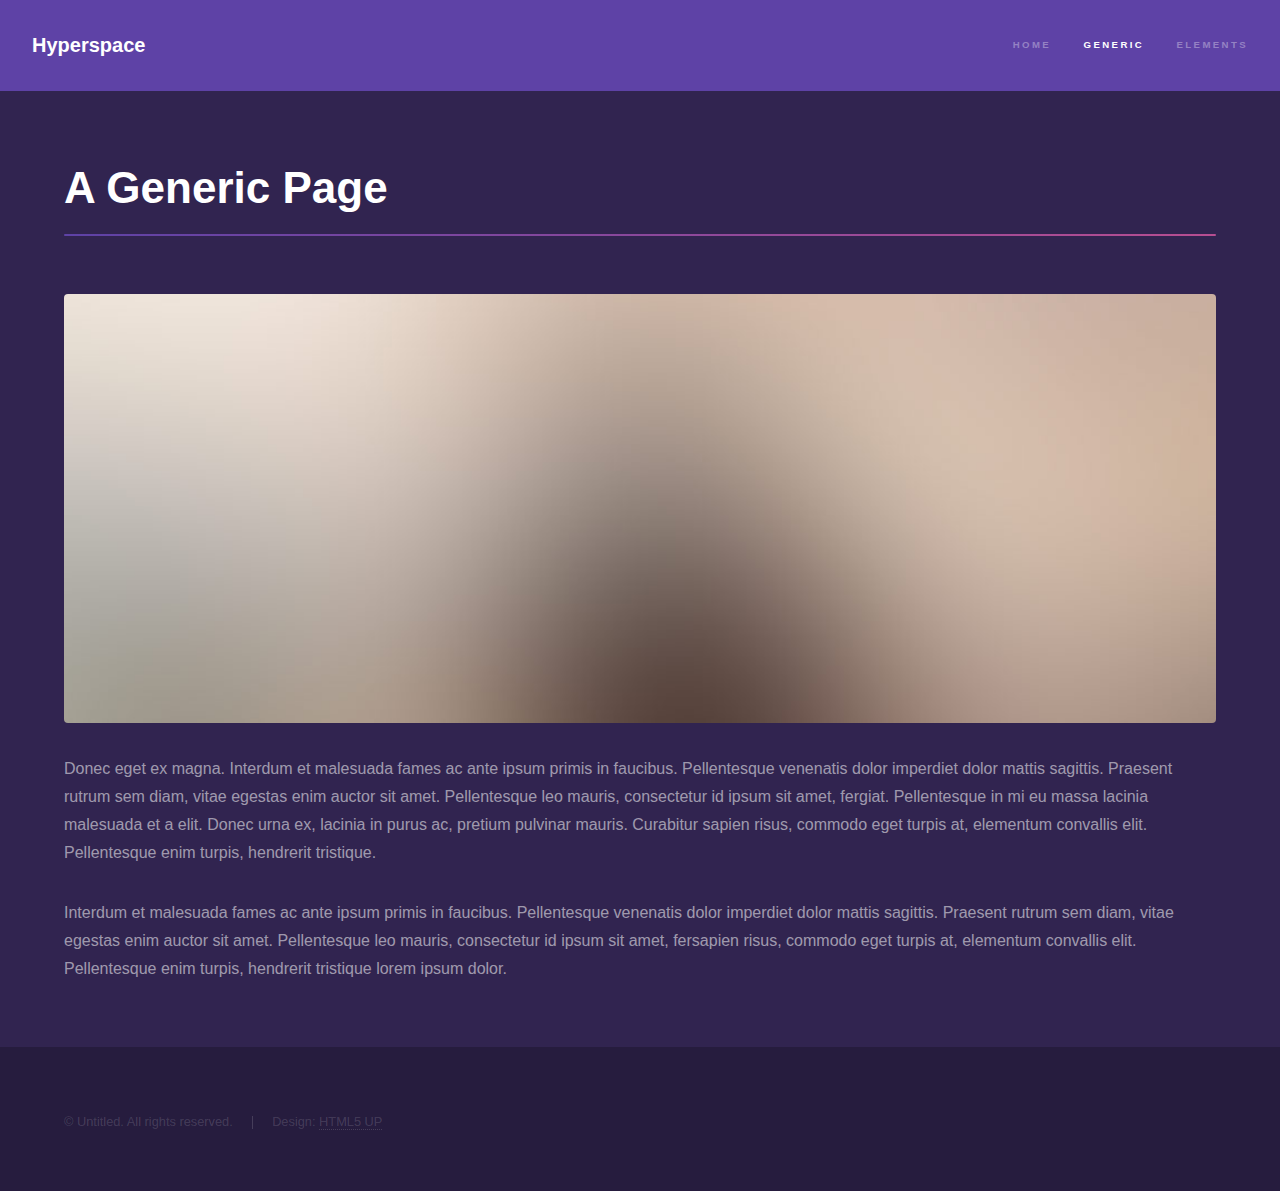
==== generic.html @ b057e774 "commit template" ====
<!DOCTYPE HTML>
<!--
	Hyperspace by HTML5 UP
	html5up.net | @ajlkn
	Free for personal and commercial use under the CCA 3.0 license (html5up.net/license)
-->
<html>
	<head>
		<title>Generic - Hyperspace by HTML5 UP</title>
		<meta charset="utf-8" />
		<meta name="viewport" content="width=device-width, initial-scale=1, user-scalable=no" />
		<link rel="stylesheet" href="assets/css/main.css" />
		<noscript><link rel="stylesheet" href="assets/css/noscript.css" /></noscript>
	</head>
	<body class="is-preload">

		<!-- Header -->
			<header id="header">
				<a href="index.html" class="title">Hyperspace</a>
				<nav>
					<ul>
						<li><a href="index.html">Home</a></li>
						<li><a href="generic.html" class="active">Generic</a></li>
						<li><a href="elements.html">Elements</a></li>
					</ul>
				</nav>
			</header>

		<!-- Wrapper -->
			<div id="wrapper">

				<!-- Main -->
					<section id="main" class="wrapper">
						<div class="inner">
							<h1 class="major">A Generic Page</h1>
							<span class="image fit"><img src="images/pic04.jpg" alt="" /></span>
							<p>Donec eget ex magna. Interdum et malesuada fames ac ante ipsum primis in faucibus. Pellentesque venenatis dolor imperdiet dolor mattis sagittis. Praesent rutrum sem diam, vitae egestas enim auctor sit amet. Pellentesque leo mauris, consectetur id ipsum sit amet, fergiat. Pellentesque in mi eu massa lacinia malesuada et a elit. Donec urna ex, lacinia in purus ac, pretium pulvinar mauris. Curabitur sapien risus, commodo eget turpis at, elementum convallis elit. Pellentesque enim turpis, hendrerit tristique.</p>
							<p>Interdum et malesuada fames ac ante ipsum primis in faucibus. Pellentesque venenatis dolor imperdiet dolor mattis sagittis. Praesent rutrum sem diam, vitae egestas enim auctor sit amet. Pellentesque leo mauris, consectetur id ipsum sit amet, fersapien risus, commodo eget turpis at, elementum convallis elit. Pellentesque enim turpis, hendrerit tristique lorem ipsum dolor.</p>
						</div>
					</section>

			</div>

		<!-- Footer -->
			<footer id="footer" class="wrapper alt">
				<div class="inner">
					<ul class="menu">
						<li>&copy; Untitled. All rights reserved.</li><li>Design: <a href="http://html5up.net">HTML5 UP</a></li>
					</ul>
				</div>
			</footer>

		<!-- Scripts -->
			<script src="assets/js/jquery.min.js"></script>
			<script src="assets/js/jquery.scrollex.min.js"></script>
			<script src="assets/js/jquery.scrolly.min.js"></script>
			<script src="assets/js/browser.min.js"></script>
			<script src="assets/js/breakpoints.min.js"></script>
			<script src="assets/js/util.js"></script>
			<script src="assets/js/main.js"></script>

	</body>
</html>
---- assets/css/main.css ----
@import url(fontawesome-all.min.css);

/*
	Hyperspace by HTML5 UP
	html5up.net | @ajlkn
	Free for personal and commercial use under the CCA 3.0 license (html5up.net/license)
*/

html, body, div, span, applet, object,
iframe, h1, h2, h3, h4, h5, h6, p, blockquote,
pre, a, abbr, acronym, address, big, cite,
code, del, dfn, em, img, ins, kbd, q, s, samp,
small, strike, strong, sub, sup, tt, var, b,
u, i, center, dl, dt, dd, ol, ul, li, fieldset,
form, label, legend, table, caption, tbody,
tfoot, thead, tr, th, td, article, aside,
canvas, details, embed, figure, figcaption,
footer, header, hgroup, menu, nav, output, ruby,
section, summary, time, mark, audio, video {
	margin: 0;
	padding: 0;
	border: 0;
	font-size: 100%;
	font: inherit;
	vertical-align: baseline;}

article, aside, details, figcaption, figure,
footer, header, hgroup, menu, nav, section {
	display: block;}

body {
	line-height: 1;
}

ol, ul {
	list-style: none;
}

blockquote, q {
	quotes: none;
}

	blockquote:before, blockquote:after, q:before, q:after {
		content: '';
		content: none;
	}

table {
	border-collapse: collapse;
	border-spacing: 0;
}

body {
	-webkit-text-size-adjust: none;
}

mark {
	background-color: transparent;
	color: inherit;
}

input::-moz-focus-inner {
	border: 0;
	padding: 0;
}

input, select, textarea {
	-moz-appearance: none;
	-webkit-appearance: none;
	-ms-appearance: none;
	appearance: none;
}

/* Basic */

	@-ms-viewport {
		width: device-width;
	}

	body {
		-ms-overflow-style: scrollbar;
	}

	@media screen and (max-width: 480px) {

		html, body {
			min-width: 320px;
		}

	}

	html {
		box-sizing: border-box;
	}

	*, *:before, *:after {
		box-sizing: inherit;
	}

	body {
		background: #312450;
	}

		body.is-preload *, body.is-preload *:before, body.is-preload *:after {
			-moz-animation: none !important;
			-webkit-animation: none !important;
			-ms-animation: none !important;
			animation: none !important;
			-moz-transition: none !important;
			-webkit-transition: none !important;
			-ms-transition: none !important;
			transition: none !important;
		}

/* Type */

	body, input, select, textarea {
		color: rgba(255, 255, 255, 0.55);
		font-family: Arial, Helvetica, sans-serif;
		font-size: 16.5pt;
		font-weight: normal;
		line-height: 1.75;
	}

		@media screen and (max-width: 1680px) {

			body, input, select, textarea {
				font-size: 13pt;
			}

		}

		@media screen and (max-width: 1280px) {

			body, input, select, textarea {
				font-size: 12pt;
			}

		}

		@media screen and (max-width: 360px) {

			body, input, select, textarea {
				font-size: 11pt;
			}

		}

	a {
		-moz-transition: color 0.2s ease, border-bottom-color 0.2s ease;
		-webkit-transition: color 0.2s ease, border-bottom-color 0.2s ease;
		-ms-transition: color 0.2s ease, border-bottom-color 0.2s ease;
		transition: color 0.2s ease, border-bottom-color 0.2s ease;
		border-bottom: dotted 1px rgba(255, 255, 255, 0.35);
		color: inherit;
		text-decoration: none;
	}

		a:hover {
			border-bottom-color: transparent;
			color: #ffffff;
		}

	strong, b {
		color: #ffffff;
		font-weight: bold;
	}

	em, i {
		font-style: italic;
	}

	p {
		margin: 0 0 2em 0;
	}

	h1, h2, h3, h4, h5, h6 {
		color: #ffffff;
		font-weight: bold;
		line-height: 1.5;
		margin: 0 0 0.5em 0;
	}

		h1 a, h2 a, h3 a, h4 a, h5 a, h6 a {
			color: inherit;
			text-decoration: none;
		}

	h1 {
		font-size: 2.75em;
	}

		h1.major {
			margin: 0 0 1.3em 0;
			position: relative;
			padding-bottom: 0.35em;
		}

			h1.major:after {
				background-image: -moz-linear-gradient(to right, #5e42a6, #b74e91);
				background-image: -webkit-linear-gradient(to right, #5e42a6, #b74e91);
				background-image: -ms-linear-gradient(to right, #5e42a6, #b74e91);
				background-image: linear-gradient(to right, #5e42a6, #b74e91);
				-moz-transition: max-width 0.2s ease;
				-webkit-transition: max-width 0.2s ease;
				-ms-transition: max-width 0.2s ease;
				transition: max-width 0.2s ease;
				border-radius: 0.2em;
				bottom: 0;
				content: '';
				height: 0.05em;
				position: absolute;
				right: 0;
				width: 100%;
			}

	h2 {
		font-size: 1.75em;
	}

	h3 {
		font-size: 1.1em;
	}

	h4 {
		font-size: 1em;
	}

	h5 {
		font-size: 0.8em;
	}

	h6 {
		font-size: 0.6em;
	}

	@media screen and (max-width: 736px) {

		h1 {
			font-size: 2em;
		}

		h2 {
			font-size: 1.25em;
		}

		h3 {
			font-size: 1em;
		}

		h4 {
			font-size: 0.8em;
		}

		h5 {
			font-size: 0.6em;
		}

		h6 {
			font-size: 0.6em;
		}

	}

	sub {
		font-size: 0.8em;
		position: relative;
		top: 0.5em;
	}

	sup {
		font-size: 0.8em;
		position: relative;
		top: -0.5em;
	}

	blockquote {
		border-left: solid 4px rgba(255, 255, 255, 0.15);
		font-style: italic;
		margin: 0 0 2em 0;
		padding: 0.5em 0 0.5em 2em;
	}

	code {
		background: rgba(255, 255, 255, 0.05);
		border-radius: 0.25em;
		border: solid 1px rgba(255, 255, 255, 0.15);
		font-family: "Courier New", monospace;
		font-size: 0.9em;
		margin: 0 0.25em;
		padding: 0.25em 0.65em;
	}

	pre {
		-webkit-overflow-scrolling: touch;
		font-family: "Courier New", monospace;
		font-size: 0.9em;
		margin: 0 0 2em 0;
	}

		pre code {
			display: block;
			line-height: 1.75em;
			padding: 1em 1.5em;
			overflow-x: auto;
		}

	hr {
		border: 0;
		border-bottom: solid 1px rgba(255, 255, 255, 0.15);
		margin: 2em 0;
	}

		hr.major {
			margin: 3em 0;
		}

	.align-left {
		text-align: left;
	}

	.align-center {
		text-align: center;
	}

	.align-right {
		text-align: right;
	}

/* Row */

	.row {
		display: flex;
		flex-wrap: wrap;
		box-sizing: border-box;
		align-items: stretch;
	}

		.row > * {
			box-sizing: border-box;
		}

		.row.gtr-uniform > * > :last-child {
			margin-bottom: 0;
		}

		.row.aln-left {
			justify-content: flex-start;
		}

		.row.aln-center {
			justify-content: center;
		}

		.row.aln-right {
			justify-content: flex-end;
		}

		.row.aln-top {
			align-items: flex-start;
		}

		.row.aln-middle {
			align-items: center;
		}

		.row.aln-bottom {
			align-items: flex-end;
		}

		.row > .imp {
			order: -1;
		}

		.row > .col-1 {
			width: 8.33333%;
		}

		.row > .off-1 {
			margin-left: 8.33333%;
		}

		.row > .col-2 {
			width: 16.66667%;
		}

		.row > .off-2 {
			margin-left: 16.66667%;
		}

		.row > .col-3 {
			width: 25%;
		}

		.row > .off-3 {
			margin-left: 25%;
		}

		.row > .col-4 {
			width: 33.33333%;
		}

		.row > .off-4 {
			margin-left: 33.33333%;
		}

		.row > .col-5 {
			width: 41.66667%;
		}

		.row > .off-5 {
			margin-left: 41.66667%;
		}

		.row > .col-6 {
			width: 50%;
		}

		.row > .off-6 {
			margin-left: 50%;
		}

		.row > .col-7 {
			width: 58.33333%;
		}

		.row > .off-7 {
			margin-left: 58.33333%;
		}

		.row > .col-8 {
			width: 66.66667%;
		}

		.row > .off-8 {
			margin-left: 66.66667%;
		}

		.row > .col-9 {
			width: 75%;
		}

		.row > .off-9 {
			margin-left: 75%;
		}

		.row > .col-10 {
			width: 83.33333%;
		}

		.row > .off-10 {
			margin-left: 83.33333%;
		}

		.row > .col-11 {
			width: 91.66667%;
		}

		.row > .off-11 {
			margin-left: 91.66667%;
		}

		.row > .col-12 {
			width: 100%;
		}

		.row > .off-12 {
			margin-left: 100%;
		}

		.row.gtr-0 {
			margin-top: 0;
			margin-left: 0em;
		}

			.row.gtr-0 > * {
				padding: 0 0 0 0em;
			}

			.row.gtr-0.gtr-uniform {
				margin-top: 0em;
			}

				.row.gtr-0.gtr-uniform > * {
					padding-top: 0em;
				}

		.row.gtr-25 {
			margin-top: 0;
			margin-left: -0.375em;
		}

			.row.gtr-25 > * {
				padding: 0 0 0 0.375em;
			}

			.row.gtr-25.gtr-uniform {
				margin-top: -0.375em;
			}

				.row.gtr-25.gtr-uniform > * {
					padding-top: 0.375em;
				}

		.row.gtr-50 {
			margin-top: 0;
			margin-left: -0.75em;
		}

			.row.gtr-50 > * {
				padding: 0 0 0 0.75em;
			}

			.row.gtr-50.gtr-uniform {
				margin-top: -0.75em;
			}

				.row.gtr-50.gtr-uniform > * {
					padding-top: 0.75em;
				}

		.row {
			margin-top: 0;
			margin-left: -1.5em;
		}

			.row > * {
				padding: 0 0 0 1.5em;
			}

			.row.gtr-uniform {
				margin-top: -1.5em;
			}

				.row.gtr-uniform > * {
					padding-top: 1.5em;
				}

		.row.gtr-150 {
			margin-top: 0;
			margin-left: -2.25em;
		}

			.row.gtr-150 > * {
				padding: 0 0 0 2.25em;
			}

			.row.gtr-150.gtr-uniform {
				margin-top: -2.25em;
			}

				.row.gtr-150.gtr-uniform > * {
					padding-top: 2.25em;
				}

		.row.gtr-200 {
			margin-top: 0;
			margin-left: -3em;
		}

			.row.gtr-200 > * {
				padding: 0 0 0 3em;
			}

			.row.gtr-200.gtr-uniform {
				margin-top: -3em;
			}

				.row.gtr-200.gtr-uniform > * {
					padding-top: 3em;
				}

		@media screen and (max-width: 1680px) {

			.row {
				display: flex;
				flex-wrap: wrap;
				box-sizing: border-box;
				align-items: stretch;
			}

				.row > * {
					box-sizing: border-box;
				}

				.row.gtr-uniform > * > :last-child {
					margin-bottom: 0;
				}

				.row.aln-left {
					justify-content: flex-start;
				}

				.row.aln-center {
					justify-content: center;
				}

				.row.aln-right {
					justify-content: flex-end;
				}

				.row.aln-top {
					align-items: flex-start;
				}

				.row.aln-middle {
					align-items: center;
				}

				.row.aln-bottom {
					align-items: flex-end;
				}

				.row > .imp-xlarge {
					order: -1;
				}

				.row > .col-1-xlarge {
					width: 8.33333%;
				}

				.row > .off-1-xlarge {
					margin-left: 8.33333%;
				}

				.row > .col-2-xlarge {
					width: 16.66667%;
				}

				.row > .off-2-xlarge {
					margin-left: 16.66667%;
				}

				.row > .col-3-xlarge {
					width: 25%;
				}

				.row > .off-3-xlarge {
					margin-left: 25%;
				}

				.row > .col-4-xlarge {
					width: 33.33333%;
				}

				.row > .off-4-xlarge {
					margin-left: 33.33333%;
				}

				.row > .col-5-xlarge {
					width: 41.66667%;
				}

				.row > .off-5-xlarge {
					margin-left: 41.66667%;
				}

				.row > .col-6-xlarge {
					width: 50%;
				}

				.row > .off-6-xlarge {
					margin-left: 50%;
				}

				.row > .col-7-xlarge {
					width: 58.33333%;
				}

				.row > .off-7-xlarge {
					margin-left: 58.33333%;
				}

				.row > .col-8-xlarge {
					width: 66.66667%;
				}

				.row > .off-8-xlarge {
					margin-left: 66.66667%;
				}

				.row > .col-9-xlarge {
					width: 75%;
				}

				.row > .off-9-xlarge {
					margin-left: 75%;
				}

				.row > .col-10-xlarge {
					width: 83.33333%;
				}

				.row > .off-10-xlarge {
					margin-left: 83.33333%;
				}

				.row > .col-11-xlarge {
					width: 91.66667%;
				}

				.row > .off-11-xlarge {
					margin-left: 91.66667%;
				}

				.row > .col-12-xlarge {
					width: 100%;
				}

				.row > .off-12-xlarge {
					margin-left: 100%;
				}

				.row.gtr-0 {
					margin-top: 0;
					margin-left: 0em;
				}

					.row.gtr-0 > * {
						padding: 0 0 0 0em;
					}

					.row.gtr-0.gtr-uniform {
						margin-top: 0em;
					}

						.row.gtr-0.gtr-uniform > * {
							padding-top: 0em;
						}

				.row.gtr-25 {
					margin-top: 0;
					margin-left: -0.375em;
				}

					.row.gtr-25 > * {
						padding: 0 0 0 0.375em;
					}

					.row.gtr-25.gtr-uniform {
						margin-top: -0.375em;
					}

						.row.gtr-25.gtr-uniform > * {
							padding-top: 0.375em;
						}

				.row.gtr-50 {
					margin-top: 0;
					margin-left: -0.75em;
				}

					.row.gtr-50 > * {
						padding: 0 0 0 0.75em;
					}

					.row.gtr-50.gtr-uniform {
						margin-top: -0.75em;
					}

						.row.gtr-50.gtr-uniform > * {
							padding-top: 0.75em;
						}

				.row {
					margin-top: 0;
					margin-left: -1.5em;
				}

					.row > * {
						padding: 0 0 0 1.5em;
					}

					.row.gtr-uniform {
						margin-top: -1.5em;
					}

						.row.gtr-uniform > * {
							padding-top: 1.5em;
						}

				.row.gtr-150 {
					margin-top: 0;
					margin-left: -2.25em;
				}

					.row.gtr-150 > * {
						padding: 0 0 0 2.25em;
					}

					.row.gtr-150.gtr-uniform {
						margin-top: -2.25em;
					}

						.row.gtr-150.gtr-uniform > * {
							padding-top: 2.25em;
						}

				.row.gtr-200 {
					margin-top: 0;
					margin-left: -3em;
				}

					.row.gtr-200 > * {
						padding: 0 0 0 3em;
					}

					.row.gtr-200.gtr-uniform {
						margin-top: -3em;
					}

						.row.gtr-200.gtr-uniform > * {
							padding-top: 3em;
						}

		}

		@media screen and (max-width: 1280px) {

			.row {
				display: flex;
				flex-wrap: wrap;
				box-sizing: border-box;
				align-items: stretch;
			}

				.row > * {
					box-sizing: border-box;
				}

				.row.gtr-uniform > * > :last-child {
					margin-bottom: 0;
				}

				.row.aln-left {
					justify-content: flex-start;
				}

				.row.aln-center {
					justify-content: center;
				}

				.row.aln-right {
					justify-content: flex-end;
				}

				.row.aln-top {
					align-items: flex-start;
				}

				.row.aln-middle {
					align-items: center;
				}

				.row.aln-bottom {
					align-items: flex-end;
				}

				.row > .imp-large {
					order: -1;
				}

				.row > .col-1-large {
					width: 8.33333%;
				}

				.row > .off-1-large {
					margin-left: 8.33333%;
				}

				.row > .col-2-large {
					width: 16.66667%;
				}

				.row > .off-2-large {
					margin-left: 16.66667%;
				}

				.row > .col-3-large {
					width: 25%;
				}

				.row > .off-3-large {
					margin-left: 25%;
				}

				.row > .col-4-large {
					width: 33.33333%;
				}

				.row > .off-4-large {
					margin-left: 33.33333%;
				}

				.row > .col-5-large {
					width: 41.66667%;
				}

				.row > .off-5-large {
					margin-left: 41.66667%;
				}

				.row > .col-6-large {
					width: 50%;
				}

				.row > .off-6-large {
					margin-left: 50%;
				}

				.row > .col-7-large {
					width: 58.33333%;
				}

				.row > .off-7-large {
					margin-left: 58.33333%;
				}

				.row > .col-8-large {
					width: 66.66667%;
				}

				.row > .off-8-large {
					margin-left: 66.66667%;
				}

				.row > .col-9-large {
					width: 75%;
				}

				.row > .off-9-large {
					margin-left: 75%;
				}

				.row > .col-10-large {
					width: 83.33333%;
				}

				.row > .off-10-large {
					margin-left: 83.33333%;
				}

				.row > .col-11-large {
					width: 91.66667%;
				}

				.row > .off-11-large {
					margin-left: 91.66667%;
				}

				.row > .col-12-large {
					width: 100%;
				}

				.row > .off-12-large {
					margin-left: 100%;
				}

				.row.gtr-0 {
					margin-top: 0;
					margin-left: 0em;
				}

					.row.gtr-0 > * {
						padding: 0 0 0 0em;
					}

					.row.gtr-0.gtr-uniform {
						margin-top: 0em;
					}

						.row.gtr-0.gtr-uniform > * {
							padding-top: 0em;
						}

				.row.gtr-25 {
					margin-top: 0;
					margin-left: -0.375em;
				}

					.row.gtr-25 > * {
						padding: 0 0 0 0.375em;
					}

					.row.gtr-25.gtr-uniform {
						margin-top: -0.375em;
					}

						.row.gtr-25.gtr-uniform > * {
							padding-top: 0.375em;
						}

				.row.gtr-50 {
					margin-top: 0;
					margin-left: -0.75em;
				}

					.row.gtr-50 > * {
						padding: 0 0 0 0.75em;
					}

					.row.gtr-50.gtr-uniform {
						margin-top: -0.75em;
					}

						.row.gtr-50.gtr-uniform > * {
							padding-top: 0.75em;
						}

				.row {
					margin-top: 0;
					margin-left: -1.5em;
				}

					.row > * {
						padding: 0 0 0 1.5em;
					}

					.row.gtr-uniform {
						margin-top: -1.5em;
					}

						.row.gtr-uniform > * {
							padding-top: 1.5em;
						}

				.row.gtr-150 {
					margin-top: 0;
					margin-left: -2.25em;
				}

					.row.gtr-150 > * {
						padding: 0 0 0 2.25em;
					}

					.row.gtr-150.gtr-uniform {
						margin-top: -2.25em;
					}

						.row.gtr-150.gtr-uniform > * {
							padding-top: 2.25em;
						}

				.row.gtr-200 {
					margin-top: 0;
					margin-left: -3em;
				}

					.row.gtr-200 > * {
						padding: 0 0 0 3em;
					}

					.row.gtr-200.gtr-uniform {
						margin-top: -3em;
					}

						.row.gtr-200.gtr-uniform > * {
							padding-top: 3em;
						}

		}

		@media screen and (max-width: 980px) {

			.row {
				display: flex;
				flex-wrap: wrap;
				box-sizing: border-box;
				align-items: stretch;
			}

				.row > * {
					box-sizing: border-box;
				}

				.row.gtr-uniform > * > :last-child {
					margin-bottom: 0;
				}

				.row.aln-left {
					justify-content: flex-start;
				}

				.row.aln-center {
					justify-content: center;
				}

				.row.aln-right {
					justify-content: flex-end;
				}

				.row.aln-top {
					align-items: flex-start;
				}

				.row.aln-middle {
					align-items: center;
				}

				.row.aln-bottom {
					align-items: flex-end;
				}

				.row > .imp-medium {
					order: -1;
				}

				.row > .col-1-medium {
					width: 8.33333%;
				}

				.row > .off-1-medium {
					margin-left: 8.33333%;
				}

				.row > .col-2-medium {
					width: 16.66667%;
				}

				.row > .off-2-medium {
					margin-left: 16.66667%;
				}

				.row > .col-3-medium {
					width: 25%;
				}

				.row > .off-3-medium {
					margin-left: 25%;
				}

				.row > .col-4-medium {
					width: 33.33333%;
				}

				.row > .off-4-medium {
					margin-left: 33.33333%;
				}

				.row > .col-5-medium {
					width: 41.66667%;
				}

				.row > .off-5-medium {
					margin-left: 41.66667%;
				}

				.row > .col-6-medium {
					width: 50%;
				}

				.row > .off-6-medium {
					margin-left: 50%;
				}

				.row > .col-7-medium {
					width: 58.33333%;
				}

				.row > .off-7-medium {
					margin-left: 58.33333%;
				}

				.row > .col-8-medium {
					width: 66.66667%;
				}

				.row > .off-8-medium {
					margin-left: 66.66667%;
				}

				.row > .col-9-medium {
					width: 75%;
				}

				.row > .off-9-medium {
					margin-left: 75%;
				}

				.row > .col-10-medium {
					width: 83.33333%;
				}

				.row > .off-10-medium {
					margin-left: 83.33333%;
				}

				.row > .col-11-medium {
					width: 91.66667%;
				}

				.row > .off-11-medium {
					margin-left: 91.66667%;
				}

				.row > .col-12-medium {
					width: 100%;
				}

				.row > .off-12-medium {
					margin-left: 100%;
				}

				.row.gtr-0 {
					margin-top: 0;
					margin-left: 0em;
				}

					.row.gtr-0 > * {
						padding: 0 0 0 0em;
					}

					.row.gtr-0.gtr-uniform {
						margin-top: 0em;
					}

						.row.gtr-0.gtr-uniform > * {
							padding-top: 0em;
						}

				.row.gtr-25 {
					margin-top: 0;
					margin-left: -0.375em;
				}

					.row.gtr-25 > * {
						padding: 0 0 0 0.375em;
					}

					.row.gtr-25.gtr-uniform {
						margin-top: -0.375em;
					}

						.row.gtr-25.gtr-uniform > * {
							padding-top: 0.375em;
						}

				.row.gtr-50 {
					margin-top: 0;
					margin-left: -0.75em;
				}

					.row.gtr-50 > * {
						padding: 0 0 0 0.75em;
					}

					.row.gtr-50.gtr-uniform {
						margin-top: -0.75em;
					}

						.row.gtr-50.gtr-uniform > * {
							padding-top: 0.75em;
						}

				.row {
					margin-top: 0;
					margin-left: -1.5em;
				}

					.row > * {
						padding: 0 0 0 1.5em;
					}

					.row.gtr-uniform {
						margin-top: -1.5em;
					}

						.row.gtr-uniform > * {
							padding-top: 1.5em;
						}

				.row.gtr-150 {
					margin-top: 0;
					margin-left: -2.25em;
				}

					.row.gtr-150 > * {
						padding: 0 0 0 2.25em;
					}

					.row.gtr-150.gtr-uniform {
						margin-top: -2.25em;
					}

						.row.gtr-150.gtr-uniform > * {
							padding-top: 2.25em;
						}

				.row.gtr-200 {
					margin-top: 0;
					margin-left: -3em;
				}

					.row.gtr-200 > * {
						padding: 0 0 0 3em;
					}

					.row.gtr-200.gtr-uniform {
						margin-top: -3em;
					}

						.row.gtr-200.gtr-uniform > * {
							padding-top: 3em;
						}

		}

		@media screen and (max-width: 736px) {

			.row {
				display: flex;
				flex-wrap: wrap;
				box-sizing: border-box;
				align-items: stretch;
			}

				.row > * {
					box-sizing: border-box;
				}

				.row.gtr-uniform > * > :last-child {
					margin-bottom: 0;
				}

				.row.aln-left {
					justify-content: flex-start;
				}

				.row.aln-center {
					justify-content: center;
				}

				.row.aln-right {
					justify-content: flex-end;
				}

				.row.aln-top {
					align-items: flex-start;
				}

				.row.aln-middle {
					align-items: center;
				}

				.row.aln-bottom {
					align-items: flex-end;
				}

				.row > .imp-small {
					order: -1;
				}

				.row > .col-1-small {
					width: 8.33333%;
				}

				.row > .off-1-small {
					margin-left: 8.33333%;
				}

				.row > .col-2-small {
					width: 16.66667%;
				}

				.row > .off-2-small {
					margin-left: 16.66667%;
				}

				.row > .col-3-small {
					width: 25%;
				}

				.row > .off-3-small {
					margin-left: 25%;
				}

				.row > .col-4-small {
					width: 33.33333%;
				}

				.row > .off-4-small {
					margin-left: 33.33333%;
				}

				.row > .col-5-small {
					width: 41.66667%;
				}

				.row > .off-5-small {
					margin-left: 41.66667%;
				}

				.row > .col-6-small {
					width: 50%;
				}

				.row > .off-6-small {
					margin-left: 50%;
				}

				.row > .col-7-small {
					width: 58.33333%;
				}

				.row > .off-7-small {
					margin-left: 58.33333%;
				}

				.row > .col-8-small {
					width: 66.66667%;
				}

				.row > .off-8-small {
					margin-left: 66.66667%;
				}

				.row > .col-9-small {
					width: 75%;
				}

				.row > .off-9-small {
					margin-left: 75%;
				}

				.row > .col-10-small {
					width: 83.33333%;
				}

				.row > .off-10-small {
					margin-left: 83.33333%;
				}

				.row > .col-11-small {
					width: 91.66667%;
				}

				.row > .off-11-small {
					margin-left: 91.66667%;
				}

				.row > .col-12-small {
					width: 100%;
				}

				.row > .off-12-small {
					margin-left: 100%;
				}

				.row.gtr-0 {
					margin-top: 0;
					margin-left: 0em;
				}

					.row.gtr-0 > * {
						padding: 0 0 0 0em;
					}

					.row.gtr-0.gtr-uniform {
						margin-top: 0em;
					}

						.row.gtr-0.gtr-uniform > * {
							padding-top: 0em;
						}

				.row.gtr-25 {
					margin-top: 0;
					margin-left: -0.375em;
				}

					.row.gtr-25 > * {
						padding: 0 0 0 0.375em;
					}

					.row.gtr-25.gtr-uniform {
						margin-top: -0.375em;
					}

						.row.gtr-25.gtr-uniform > * {
							padding-top: 0.375em;
						}

				.row.gtr-50 {
					margin-top: 0;
					margin-left: -0.75em;
				}

					.row.gtr-50 > * {
						padding: 0 0 0 0.75em;
					}

					.row.gtr-50.gtr-uniform {
						margin-top: -0.75em;
					}

						.row.gtr-50.gtr-uniform > * {
							padding-top: 0.75em;
						}

				.row {
					margin-top: 0;
					margin-left: -1.5em;
				}

					.row > * {
						padding: 0 0 0 1.5em;
					}

					.row.gtr-uniform {
						margin-top: -1.5em;
					}

						.row.gtr-uniform > * {
							padding-top: 1.5em;
						}

				.row.gtr-150 {
					margin-top: 0;
					margin-left: -2.25em;
				}

					.row.gtr-150 > * {
						padding: 0 0 0 2.25em;
					}

					.row.gtr-150.gtr-uniform {
						margin-top: -2.25em;
					}

						.row.gtr-150.gtr-uniform > * {
							padding-top: 2.25em;
						}

				.row.gtr-200 {
					margin-top: 0;
					margin-left: -3em;
				}

					.row.gtr-200 > * {
						padding: 0 0 0 3em;
					}

					.row.gtr-200.gtr-uniform {
						margin-top: -3em;
					}

						.row.gtr-200.gtr-uniform > * {
							padding-top: 3em;
						}

		}

		@media screen and (max-width: 480px) {

			.row {
				display: flex;
				flex-wrap: wrap;
				box-sizing: border-box;
				align-items: stretch;
			}

				.row > * {
					box-sizing: border-box;
				}

				.row.gtr-uniform > * > :last-child {
					margin-bottom: 0;
				}

				.row.aln-left {
					justify-content: flex-start;
				}

				.row.aln-center {
					justify-content: center;
				}

				.row.aln-right {
					justify-content: flex-end;
				}

				.row.aln-top {
					align-items: flex-start;
				}

				.row.aln-middle {
					align-items: center;
				}

				.row.aln-bottom {
					align-items: flex-end;
				}

				.row > .imp-xsmall {
					order: -1;
				}

				.row > .col-1-xsmall {
					width: 8.33333%;
				}

				.row > .off-1-xsmall {
					margin-left: 8.33333%;
				}

				.row > .col-2-xsmall {
					width: 16.66667%;
				}

				.row > .off-2-xsmall {
					margin-left: 16.66667%;
				}

				.row > .col-3-xsmall {
					width: 25%;
				}

				.row > .off-3-xsmall {
					margin-left: 25%;
				}

				.row > .col-4-xsmall {
					width: 33.33333%;
				}

				.row > .off-4-xsmall {
					margin-left: 33.33333%;
				}

				.row > .col-5-xsmall {
					width: 41.66667%;
				}

				.row > .off-5-xsmall {
					margin-left: 41.66667%;
				}

				.row > .col-6-xsmall {
					width: 50%;
				}

				.row > .off-6-xsmall {
					margin-left: 50%;
				}

				.row > .col-7-xsmall {
					width: 58.33333%;
				}

				.row > .off-7-xsmall {
					margin-left: 58.33333%;
				}

				.row > .col-8-xsmall {
					width: 66.66667%;
				}

				.row > .off-8-xsmall {
					margin-left: 66.66667%;
				}

				.row > .col-9-xsmall {
					width: 75%;
				}

				.row > .off-9-xsmall {
					margin-left: 75%;
				}

				.row > .col-10-xsmall {
					width: 83.33333%;
				}

				.row > .off-10-xsmall {
					margin-left: 83.33333%;
				}

				.row > .col-11-xsmall {
					width: 91.66667%;
				}

				.row > .off-11-xsmall {
					margin-left: 91.66667%;
				}

				.row > .col-12-xsmall {
					width: 100%;
				}

				.row > .off-12-xsmall {
					margin-left: 100%;
				}

				.row.gtr-0 {
					margin-top: 0;
					margin-left: 0em;
				}

					.row.gtr-0 > * {
						padding: 0 0 0 0em;
					}

					.row.gtr-0.gtr-uniform {
						margin-top: 0em;
					}

						.row.gtr-0.gtr-uniform > * {
							padding-top: 0em;
						}

				.row.gtr-25 {
					margin-top: 0;
					margin-left: -0.375em;
				}

					.row.gtr-25 > * {
						padding: 0 0 0 0.375em;
					}

					.row.gtr-25.gtr-uniform {
						margin-top: -0.375em;
					}

						.row.gtr-25.gtr-uniform > * {
							padding-top: 0.375em;
						}

				.row.gtr-50 {
					margin-top: 0;
					margin-left: -0.75em;
				}

					.row.gtr-50 > * {
						padding: 0 0 0 0.75em;
					}

					.row.gtr-50.gtr-uniform {
						margin-top: -0.75em;
					}

						.row.gtr-50.gtr-uniform > * {
							padding-top: 0.75em;
						}

				.row {
					margin-top: 0;
					margin-left: -1.5em;
				}

					.row > * {
						padding: 0 0 0 1.5em;
					}

					.row.gtr-uniform {
						margin-top: -1.5em;
					}

						.row.gtr-uniform > * {
							padding-top: 1.5em;
						}

				.row.gtr-150 {
					margin-top: 0;
					margin-left: -2.25em;
				}

					.row.gtr-150 > * {
						padding: 0 0 0 2.25em;
					}

					.row.gtr-150.gtr-uniform {
						margin-top: -2.25em;
					}

						.row.gtr-150.gtr-uniform > * {
							padding-top: 2.25em;
						}

				.row.gtr-200 {
					margin-top: 0;
					margin-left: -3em;
				}

					.row.gtr-200 > * {
						padding: 0 0 0 3em;
					}

					.row.gtr-200.gtr-uniform {
						margin-top: -3em;
					}

						.row.gtr-200.gtr-uniform > * {
							padding-top: 3em;
						}

		}

/* Box */

	.box {
		border-radius: 0.25em;
		border: solid 1px rgba(255, 255, 255, 0.15);
		margin-bottom: 2em;
		padding: 1.5em;
	}

		.box > :last-child,
		.box > :last-child > :last-child,
		.box > :last-child > :last-child > :last-child {
			margin-bottom: 0;
		}

		.box.alt {
			border: 0;
			border-radius: 0;
			padding: 0;
		}

/* Button */

	input[type="submit"],
	input[type="reset"],
	input[type="button"],
	button,
	.button {
		-moz-appearance: none;
		-webkit-appearance: none;
		-ms-appearance: none;
		appearance: none;
		-moz-transition: border-color 0.2s ease;
		-webkit-transition: border-color 0.2s ease;
		-ms-transition: border-color 0.2s ease;
		transition: border-color 0.2s ease;
		background-color: transparent;
		border: solid 1px !important;
		border-color: rgba(255, 255, 255, 0.15) !important;
		border-radius: 3em;
		color: #ffffff !important;
		cursor: pointer;
		display: inline-block;
		font-size: 0.6em;
		font-weight: bold;
		height: calc(4.75em + 2px);
		letter-spacing: 0.25em;
		line-height: 4.75em;
		outline: 0;
		padding: 0 3.75em;
		position: relative;
		text-align: center;
		text-decoration: none;
		text-transform: uppercase;
		white-space: nowrap;
	}

		input[type="submit"]:after,
		input[type="reset"]:after,
		input[type="button"]:after,
		button:after,
		.button:after {
			-moz-transform: scale(0.25);
			-webkit-transform: scale(0.25);
			-ms-transform: scale(0.25);
			transform: scale(0.25);
			pointer-events: none;
			-moz-transition: opacity 0.2s ease, -moz-transform 0.2s ease;
			-webkit-transition: opacity 0.2s ease, -webkit-transform 0.2s ease;
			-ms-transition: opacity 0.2s ease, -ms-transform 0.2s ease;
			transition: opacity 0.2s ease, transform 0.2s ease;
			background: #ffffff;
			border-radius: 3em;
			content: '';
			height: 100%;
			left: 0;
			opacity: 0;
			position: absolute;
			top: 0;
			width: 100%;
		}

		input[type="submit"].icon:before,
		input[type="reset"].icon:before,
		input[type="button"].icon:before,
		button.icon:before,
		.button.icon:before {
			margin-right: 0.75em;
		}

		input[type="submit"].fit,
		input[type="reset"].fit,
		input[type="button"].fit,
		button.fit,
		.button.fit {
			width: 100%;
		}

		input[type="submit"].small,
		input[type="reset"].small,
		input[type="button"].small,
		button.small,
		.button.small {
			font-size: 0.4em;
		}

		input[type="submit"].large,
		input[type="reset"].large,
		input[type="button"].large,
		button.large,
		.button.large {
			font-size: 0.8em;
		}

		input[type="submit"].primary,
		input[type="reset"].primary,
		input[type="button"].primary,
		button.primary,
		.button.primary {
			background-color: #ffffff;
			color: #312450 !important;
		}

			input[type="submit"].primary:after,
			input[type="reset"].primary:after,
			input[type="button"].primary:after,
			button.primary:after,
			.button.primary:after {
				display: none;
			}

		input[type="submit"].disabled, input[type="submit"]:disabled,
		input[type="reset"].disabled,
		input[type="reset"]:disabled,
		input[type="button"].disabled,
		input[type="button"]:disabled,
		button.disabled,
		button:disabled,
		.button.disabled,
		.button:disabled {
			cursor: default;
			opacity: 0.5;
			pointer-events: none;
		}

		input[type="submit"]:hover,
		input[type="reset"]:hover,
		input[type="button"]:hover,
		button:hover,
		.button:hover {
			border-color: rgba(255, 255, 255, 0.55) !important;
		}

			input[type="submit"]:hover:after,
			input[type="reset"]:hover:after,
			input[type="button"]:hover:after,
			button:hover:after,
			.button:hover:after {
				opacity: 0.05;
				-moz-transform: scale(1);
				-webkit-transform: scale(1);
				-ms-transform: scale(1);
				transform: scale(1);
			}

			input[type="submit"]:hover:active,
			input[type="reset"]:hover:active,
			input[type="button"]:hover:active,
			button:hover:active,
			.button:hover:active {
				border-color: #ffffff !important;
			}

				input[type="submit"]:hover:active:after,
				input[type="reset"]:hover:active:after,
				input[type="button"]:hover:active:after,
				button:hover:active:after,
				.button:hover:active:after {
					opacity: 0.1;
				}

/* Features */

	.features {
		display: -moz-flex;
		display: -webkit-flex;
		display: -ms-flex;
		display: flex;
		-moz-flex-wrap: wrap;
		-webkit-flex-wrap: wrap;
		-ms-flex-wrap: wrap;
		flex-wrap: wrap;
		border-radius: 0.25em;
		border: solid 1px rgba(255, 255, 255, 0.15);
		background: rgba(255, 255, 255, 0.05);
		margin: 0 0 2em 0;
	}

		.features section {
			padding: 3.5em 3em 1em 7em ;
			width: 50%;
			border-top: solid 1px rgba(255, 255, 255, 0.15);
			position: relative;
		}

			.features section:nth-child(-n + 2) {
				border-top-width: 0;
			}

			.features section:nth-child(2n) {
				border-left: solid 1px rgba(255, 255, 255, 0.15);
			}

			.features section .icon {
				-moz-transition: opacity 0.5s ease, -moz-transform 0.5s ease;
				-webkit-transition: opacity 0.5s ease, -webkit-transform 0.5s ease;
				-ms-transition: opacity 0.5s ease, -ms-transform 0.5s ease;
				transition: opacity 0.5s ease, transform 0.5s ease;
				-moz-transition-delay: 1s;
				-webkit-transition-delay: 1s;
				-ms-transition-delay: 1s;
				transition-delay: 1s;
				-moz-transform: scale(1);
				-webkit-transform: scale(1);
				-ms-transform: scale(1);
				transform: scale(1);
				position: absolute;
				left: 3em;
				top: 3em;
				opacity: 1;
			}

			.features section:nth-child(1) .icon {
				-moz-transition-delay: 0.15s;
				-webkit-transition-delay: 0.15s;
				-ms-transition-delay: 0.15s;
				transition-delay: 0.15s;
			}

			.features section:nth-child(2) .icon {
				-moz-transition-delay: 0.3s;
				-webkit-transition-delay: 0.3s;
				-ms-transition-delay: 0.3s;
				transition-delay: 0.3s;
			}

			.features section:nth-child(3) .icon {
				-moz-transition-delay: 0.45s;
				-webkit-transition-delay: 0.45s;
				-ms-transition-delay: 0.45s;
				transition-delay: 0.45s;
			}

			.features section:nth-child(4) .icon {
				-moz-transition-delay: 0.6s;
				-webkit-transition-delay: 0.6s;
				-ms-transition-delay: 0.6s;
				transition-delay: 0.6s;
			}

			.features section:nth-child(5) .icon {
				-moz-transition-delay: 0.75s;
				-webkit-transition-delay: 0.75s;
				-ms-transition-delay: 0.75s;
				transition-delay: 0.75s;
			}

			.features section:nth-child(6) .icon {
				-moz-transition-delay: 0.9s;
				-webkit-transition-delay: 0.9s;
				-ms-transition-delay: 0.9s;
				transition-delay: 0.9s;
			}

			.features section:nth-child(7) .icon {
				-moz-transition-delay: 1.05s;
				-webkit-transition-delay: 1.05s;
				-ms-transition-delay: 1.05s;
				transition-delay: 1.05s;
			}

			.features section:nth-child(8) .icon {
				-moz-transition-delay: 1.2s;
				-webkit-transition-delay: 1.2s;
				-ms-transition-delay: 1.2s;
				transition-delay: 1.2s;
			}

			.features section:nth-child(9) .icon {
				-moz-transition-delay: 1.35s;
				-webkit-transition-delay: 1.35s;
				-ms-transition-delay: 1.35s;
				transition-delay: 1.35s;
			}

			.features section:nth-child(10) .icon {
				-moz-transition-delay: 1.5s;
				-webkit-transition-delay: 1.5s;
				-ms-transition-delay: 1.5s;
				transition-delay: 1.5s;
			}

			.features section:nth-child(11) .icon {
				-moz-transition-delay: 1.65s;
				-webkit-transition-delay: 1.65s;
				-ms-transition-delay: 1.65s;
				transition-delay: 1.65s;
			}

			.features section:nth-child(12) .icon {
				-moz-transition-delay: 1.8s;
				-webkit-transition-delay: 1.8s;
				-ms-transition-delay: 1.8s;
				transition-delay: 1.8s;
			}

			.features section:nth-child(13) .icon {
				-moz-transition-delay: 1.95s;
				-webkit-transition-delay: 1.95s;
				-ms-transition-delay: 1.95s;
				transition-delay: 1.95s;
			}

			.features section:nth-child(14) .icon {
				-moz-transition-delay: 2.1s;
				-webkit-transition-delay: 2.1s;
				-ms-transition-delay: 2.1s;
				transition-delay: 2.1s;
			}

			.features section:nth-child(15) .icon {
				-moz-transition-delay: 2.25s;
				-webkit-transition-delay: 2.25s;
				-ms-transition-delay: 2.25s;
				transition-delay: 2.25s;
			}

			.features section:nth-child(16) .icon {
				-moz-transition-delay: 2.4s;
				-webkit-transition-delay: 2.4s;
				-ms-transition-delay: 2.4s;
				transition-delay: 2.4s;
			}

			.features section:nth-child(17) .icon {
				-moz-transition-delay: 2.55s;
				-webkit-transition-delay: 2.55s;
				-ms-transition-delay: 2.55s;
				transition-delay: 2.55s;
			}

			.features section:nth-child(18) .icon {
				-moz-transition-delay: 2.7s;
				-webkit-transition-delay: 2.7s;
				-ms-transition-delay: 2.7s;
				transition-delay: 2.7s;
			}

			.features section:nth-child(19) .icon {
				-moz-transition-delay: 2.85s;
				-webkit-transition-delay: 2.85s;
				-ms-transition-delay: 2.85s;
				transition-delay: 2.85s;
			}

			.features section:nth-child(20) .icon {
				-moz-transition-delay: 3s;
				-webkit-transition-delay: 3s;
				-ms-transition-delay: 3s;
				transition-delay: 3s;
			}

		.features.inactive section .icon {
			-moz-transform: scale(0.5);
			-webkit-transform: scale(0.5);
			-ms-transform: scale(0.5);
			transform: scale(0.5);
			opacity: 0;
		}

		@media screen and (max-width: 980px) {

			.features {
				display: block;
			}

				.features section {
					border-top-width: 1px !important;
					border-left-width: 0 !important;
					width: 100%;
				}

					.features section:first-child {
						border-top-width: 0 !important;
					}

		}

		@media screen and (max-width: 736px) {

			.features section {
				padding: 2.5em 1.5em 0.1em 5.5em ;
			}

				.features section .icon {
					left: 1.5em;
					top: 2em;
				}

		}

		@media screen and (max-width: 480px) {

			.features section {
				padding: 2em 1.5em 0.1em 1.5em ;
			}

				.features section .icon {
					left: 0;
					position: relative;
					top: 0;
				}

		}

/* Form */

	form {
		margin: 0 0 2em 0;
	}

		form > :last-child {
			margin-bottom: 0;
		}

		form > .fields {
			display: -moz-flex;
			display: -webkit-flex;
			display: -ms-flex;
			display: flex;
			-moz-flex-wrap: wrap;
			-webkit-flex-wrap: wrap;
			-ms-flex-wrap: wrap;
			flex-wrap: wrap;
			width: calc(100% + 3em);
			margin: -1.5em 0 2em -1.5em;
		}

			form > .fields > .field {
				-moz-flex-grow: 0;
				-webkit-flex-grow: 0;
				-ms-flex-grow: 0;
				flex-grow: 0;
				-moz-flex-shrink: 0;
				-webkit-flex-shrink: 0;
				-ms-flex-shrink: 0;
				flex-shrink: 0;
				padding: 1.5em 0 0 1.5em;
				width: calc(100% - 1.5em);
			}

				form > .fields > .field.half {
					width: calc(50% - 0.75em);
				}

				form > .fields > .field.third {
					width: calc(100%/3 - 0.5em);
				}

				form > .fields > .field.quarter {
					width: calc(25% - 0.375em);
				}

		@media screen and (max-width: 480px) {

			form > .fields {
				width: calc(100% + 3em);
				margin: -1.5em 0 2em -1.5em;
			}

				form > .fields > .field {
					padding: 1.5em 0 0 1.5em;
					width: calc(100% - 1.5em);
				}

					form > .fields > .field.half {
						width: calc(100% - 1.5em);
					}

					form > .fields > .field.third {
						width: calc(100% - 1.5em);
					}

					form > .fields > .field.quarter {
						width: calc(100% - 1.5em);
					}

		}

	label {
		color: #ffffff;
		font-weight: bold;
		line-height: 1.5;
		margin: 0 0 0.7em 0;
		display: block;
		font-size: 1.1em;
	}

	input[type="text"],
	input[type="password"],
	input[type="email"],
	input[type="tel"],
	select,
	textarea {
		-moz-appearance: none;
		-webkit-appearance: none;
		-ms-appearance: none;
		appearance: none;
		background: rgba(255, 255, 255, 0.05);
		border-radius: 0.25em;
		border: none;
		border: solid 1px rgba(255, 255, 255, 0.15);
		color: inherit;
		display: block;
		outline: 0;
		padding: 0 1em;
		text-decoration: none;
		width: 100%;
	}

		input[type="text"]:invalid,
		input[type="password"]:invalid,
		input[type="email"]:invalid,
		input[type="tel"]:invalid,
		select:invalid,
		textarea:invalid {
			box-shadow: none;
		}

		input[type="text"]:focus,
		input[type="password"]:focus,
		input[type="email"]:focus,
		input[type="tel"]:focus,
		select:focus,
		textarea:focus {
			border-color: #ffffff;
			box-shadow: 0 0 0 1px #ffffff;
		}

	select {
		background-image: url("data:image/svg+xml;charset=utf8,%3Csvg xmlns='http://www.w3.org/2000/svg' width='40' height='40' preserveAspectRatio='none' viewBox='0 0 40 40'%3E%3Cpath d='M9.4,12.3l10.4,10.4l10.4-10.4c0.2-0.2,0.5-0.4,0.9-0.4c0.3,0,0.6,0.1,0.9,0.4l3.3,3.3c0.2,0.2,0.4,0.5,0.4,0.9 c0,0.4-0.1,0.6-0.4,0.9L20.7,31.9c-0.2,0.2-0.5,0.4-0.9,0.4c-0.3,0-0.6-0.1-0.9-0.4L4.3,17.3c-0.2-0.2-0.4-0.5-0.4-0.9 c0-0.4,0.1-0.6,0.4-0.9l3.3-3.3c0.2-0.2,0.5-0.4,0.9-0.4S9.1,12.1,9.4,12.3z' fill='rgba(255, 255, 255, 0.15)' /%3E%3C/svg%3E");
		background-size: 1.25rem;
		background-repeat: no-repeat;
		background-position: calc(100% - 1rem) center;
		height: 2.75em;
		padding-right: 2.75em;
		text-overflow: ellipsis;
	}

		select option {
			color: #ffffff;
			background: #312450;
		}

		select:focus::-ms-value {
			background-color: transparent;
		}

		select::-ms-expand {
			display: none;
		}

	input[type="text"],
	input[type="password"],
	input[type="email"],
	select {
		height: 2.75em;
	}

	textarea {
		padding: 0.75em 1em;
	}

		body.is-ie textarea {
			min-height: 10em;
		}

	input[type="checkbox"],
	input[type="radio"] {
		-moz-appearance: none;
		-webkit-appearance: none;
		-ms-appearance: none;
		appearance: none;
		display: block;
		float: left;
		margin-right: -2em;
		opacity: 0;
		width: 1em;
		z-index: -1;
	}

		input[type="checkbox"] + label,
		input[type="radio"] + label {
			text-decoration: none;
			color: rgba(255, 255, 255, 0.55);
			cursor: pointer;
			display: inline-block;
			font-size: 1em;
			font-weight: normal;
			padding-left: 2.4em;
			padding-right: 0.75em;
			position: relative;
		}

			input[type="checkbox"] + label:before,
			input[type="radio"] + label:before {
				-moz-osx-font-smoothing: grayscale;
				-webkit-font-smoothing: antialiased;
				display: inline-block;
				font-style: normal;
				font-variant: normal;
				text-rendering: auto;
				line-height: 1;
				text-transform: none !important;
				font-family: 'Font Awesome 5 Free';
				font-weight: 900;
			}

			input[type="checkbox"] + label:before,
			input[type="radio"] + label:before {
				background: rgba(255, 255, 255, 0.05);
				border-radius: 0.25em;
				border: solid 1px rgba(255, 255, 255, 0.15);
				content: '';
				display: inline-block;
				font-size: 0.8em;
				height: 2.0625em;
				left: 0;
				line-height: 2.0625em;
				position: absolute;
				text-align: center;
				top: 0;
				width: 2.0625em;
			}

		input[type="checkbox"]:checked + label:before,
		input[type="radio"]:checked + label:before {
			background: #ffffff;
			border-color: #ffffff;
			color: #b74e91;
			content: '\f00c';
		}

		input[type="checkbox"]:focus + label:before,
		input[type="radio"]:focus + label:before {
			border-color: #ffffff;
			box-shadow: 0 0 0 1px #ffffff;
		}

	input[type="checkbox"] + label:before {
		border-radius: 0.25em;
	}

	input[type="radio"] + label:before {
		border-radius: 100%;
	}

	::-webkit-input-placeholder {
		color: rgba(255, 255, 255, 0.35) !important;
		opacity: 1.0;
	}

	:-moz-placeholder {
		color: rgba(255, 255, 255, 0.35) !important;
		opacity: 1.0;
	}

	::-moz-placeholder {
		color: rgba(255, 255, 255, 0.35) !important;
		opacity: 1.0;
	}

	:-ms-input-placeholder {
		color: rgba(255, 255, 255, 0.35) !important;
		opacity: 1.0;
	}

/* Icon */

	.icon {
		text-decoration: none;
		border-bottom: none;
		position: relative;
	}

		.icon:before {
			-moz-osx-font-smoothing: grayscale;
			-webkit-font-smoothing: antialiased;
			display: inline-block;
			font-style: normal;
			font-variant: normal;
			text-rendering: auto;
			line-height: 1;
			text-transform: none !important;
			font-family: 'Font Awesome 5 Free';
			font-weight: 400;
		}

		.icon > .label {
			display: none;
		}

		.icon:before {
			line-height: inherit;
		}

		.icon.solid:before {
			font-weight: 900;
		}

		.icon.brands:before {
			font-family: 'Font Awesome 5 Brands';
		}

		.icon.major {
			width: 2.5em;
			height: 2.5em;
			display: block;
			background: #ffffff;
			border-radius: 100%;
			color: #312450;
			text-align: center;
			line-height: 2.5em;
			margin: 0 0 1.3em 0;
		}

			.icon.major:before {
				font-size: 1.25em;
			}

				.wrapper.style1 .icon.major:before {
					color: #5e42a6;
				}

				.wrapper.style1-alt .icon.major:before {
					color: #493382;
				}

				.wrapper.style2 .icon.major:before {
					color: #5052b5;
				}

				.wrapper.style2-alt .icon.major:before {
					color: #3e4094;
				}

				.wrapper.style3 .icon.major:before {
					color: #b74e91;
				}

				.wrapper.style3-alt .icon.major:before {
					color: #953d75;
				}

/* Image */

	.image {
		border-radius: 0.25em;
		border: 0;
		display: inline-block;
		position: relative;
	}

		.image img {
			border-radius: 0.25em;
			display: block;
		}

		.image.left, .image.right {
			max-width: 40%;
		}

			.image.left img, .image.right img {
				width: 100%;
			}

		.image.left {
			float: left;
			margin: 0 1.5em 1em 0;
			top: 0.25em;
		}

		.image.right {
			float: right;
			margin: 0 0 1em 1.5em;
			top: 0.25em;
		}

		.image.fit {
			display: block;
			margin: 0 0 2em 0;
			width: 100%;
		}

			.image.fit img {
				width: 100%;
			}

		.image.main {
			display: block;
			margin: 0 0 3em 0;
			width: 100%;
		}

			.image.main img {
				width: 100%;
			}

/* List */

	ol {
		list-style: decimal;
		margin: 0 0 2em 0;
		padding-left: 1.25em;
	}

		ol li {
			padding-left: 0.25em;
		}

	ul {
		list-style: disc;
		margin: 0 0 2em 0;
		padding-left: 1em;
	}

		ul li {
			padding-left: 0.5em;
		}

		ul.alt {
			list-style: none;
			padding-left: 0;
		}

			ul.alt li {
				border-top: solid 1px rgba(255, 255, 255, 0.15);
				padding: 0.5em 0;
			}

				ul.alt li:first-child {
					border-top: 0;
					padding-top: 0;
				}

	dl {
		margin: 0 0 2em 0;
	}

		dl dt {
			display: block;
			font-weight: bold;
			margin: 0 0 1em 0;
		}

		dl dd {
			margin-left: 2em;
		}

/* Actions */

	ul.actions {
		display: -moz-flex;
		display: -webkit-flex;
		display: -ms-flex;
		display: flex;
		cursor: default;
		list-style: none;
		margin-left: -1em;
		padding-left: 0;
	}

		ul.actions li {
			padding: 0 0 0 1em;
			vertical-align: middle;
		}

		ul.actions.special {
			-moz-justify-content: center;
			-webkit-justify-content: center;
			-ms-justify-content: center;
			justify-content: center;
			width: 100%;
			margin-left: 0;
		}

			ul.actions.special li:first-child {
				padding-left: 0;
			}

		ul.actions.stacked {
			-moz-flex-direction: column;
			-webkit-flex-direction: column;
			-ms-flex-direction: column;
			flex-direction: column;
			margin-left: 0;
		}

			ul.actions.stacked li {
				padding: 1.3em 0 0 0;
			}

				ul.actions.stacked li:first-child {
					padding-top: 0;
				}

		ul.actions.fit {
			width: calc(100% + 1em);
		}

			ul.actions.fit li {
				-moz-flex-grow: 1;
				-webkit-flex-grow: 1;
				-ms-flex-grow: 1;
				flex-grow: 1;
				-moz-flex-shrink: 1;
				-webkit-flex-shrink: 1;
				-ms-flex-shrink: 1;
				flex-shrink: 1;
				width: 100%;
			}

				ul.actions.fit li > * {
					width: 100%;
				}

			ul.actions.fit.stacked {
				width: 100%;
			}

		@media screen and (max-width: 480px) {

			ul.actions:not(.fixed) {
				-moz-flex-direction: column;
				-webkit-flex-direction: column;
				-ms-flex-direction: column;
				flex-direction: column;
				margin-left: 0;
				width: 100% !important;
			}

				ul.actions:not(.fixed) li {
					-moz-flex-grow: 1;
					-webkit-flex-grow: 1;
					-ms-flex-grow: 1;
					flex-grow: 1;
					-moz-flex-shrink: 1;
					-webkit-flex-shrink: 1;
					-ms-flex-shrink: 1;
					flex-shrink: 1;
					padding: 1em 0 0 0;
					text-align: center;
					width: 100%;
				}

					ul.actions:not(.fixed) li > * {
						width: 100%;
					}

					ul.actions:not(.fixed) li:first-child {
						padding-top: 0;
					}

					ul.actions:not(.fixed) li input[type="submit"],
					ul.actions:not(.fixed) li input[type="reset"],
					ul.actions:not(.fixed) li input[type="button"],
					ul.actions:not(.fixed) li button,
					ul.actions:not(.fixed) li .button {
						width: 100%;
					}

						ul.actions:not(.fixed) li input[type="submit"].icon:before,
						ul.actions:not(.fixed) li input[type="reset"].icon:before,
						ul.actions:not(.fixed) li input[type="button"].icon:before,
						ul.actions:not(.fixed) li button.icon:before,
						ul.actions:not(.fixed) li .button.icon:before {
							margin-left: -0.5rem;
						}

		}

/* Contact */

	ul.contact {
		list-style: none;
		padding: 0;
	}

		ul.contact > li {
			padding: 0;
			margin: 1.5em 0 0 0;
		}

			ul.contact > li:first-child {
				margin-top: 0;
			}

/* Icons */

	ul.icons {
		cursor: default;
		list-style: none;
		padding-left: 0;
	}

		ul.icons li {
			display: inline-block;
			padding: 0 0.75em 0 0;
		}

			ul.icons li:last-child {
				padding-right: 0;
			}

			ul.icons li > a, ul.icons li > span {
				border: 0;
			}

				ul.icons li > a .label, ul.icons li > span .label {
					display: none;
				}

/* Menu */

	ul.menu {
		list-style: none;
		padding: 0;
	}

		ul.menu > li {
			border-left: solid 1px rgba(255, 255, 255, 0.15);
			display: inline-block;
			line-height: 1;
			margin-left: 1.5em;
			padding: 0 0 0 1.5em;
		}

			ul.menu > li:first-child {
				border-left: 0;
				margin: 0;
				padding-left: 0;
			}

		@media screen and (max-width: 480px) {

			ul.menu > li {
				border-left: 0;
				display: block;
				line-height: inherit;
				margin: 0.5em 0 0 0;
				padding-left: 0;
			}

		}

/* Section/Article */

	section.special, article.special {
		text-align: center;
	}

	header p {
		color: rgba(255, 255, 255, 0.35);
		position: relative;
		margin: 0 0 1.5em 0;
	}

	header h2 + p {
		font-size: 1.25em;
		margin-top: -1em;
		line-height: 1.5em;
	}

	header h3 + p {
		font-size: 1.1em;
		margin-top: -0.8em;
		line-height: 1.5em;
	}

	header h4 + p,
	header h5 + p,
	header h6 + p {
		font-size: 0.9em;
		margin-top: -0.6em;
		line-height: 1.5em;
	}

/* Split */

	.split {
		display: -moz-flex;
		display: -webkit-flex;
		display: -ms-flex;
		display: flex;
	}

		.split > * {
			width: calc(50% - 2.5em);
		}

		.split > :nth-child(2n - 1) {
			padding-right: 2.5em;
			border-right: solid 1px rgba(255, 255, 255, 0.15);
		}

		.split > :nth-child(2n) {
			padding-left: 2.5em;
		}

		.split.style1 > :nth-child(2n - 1) {
			width: calc(66.66666% - 2.5em);
		}

		.split.style1 > :nth-child(2n) {
			width: calc(33.33333% - 2.5em);
		}

		@media screen and (max-width: 1680px) {

			.split > * {
				width: calc(50% - 2em);
			}

			.split > :nth-child(2n - 1) {
				padding-right: 2em;
			}

			.split > :nth-child(2n) {
				padding-left: 2em;
			}

			.split.style1 > :nth-child(2n - 1) {
				width: calc(66.66666% - 2em);
			}

			.split.style1 > :nth-child(2n) {
				width: calc(33.33333% - 2em);
			}

		}

		@media screen and (max-width: 980px) {

			.split {
				display: block;
			}

				.split > * {
					border-top: solid 1px rgba(255, 255, 255, 0.15);
					margin: 4em 0 0 0;
					padding: 4em 0 0 0;
					width: 100% !important;
				}

				.split > :nth-child(2n - 1) {
					border-right: 0;
					padding-right: 0;
				}

				.split > :nth-child(2n) {
					padding-left: 0;
				}

				.split > :first-child {
					border-top: 0;
					margin-top: 0;
					padding-top: 0;
				}

		}

		@media screen and (max-width: 736px) {

			.split > * {
				margin: 3em 0 0 0;
				padding: 3em 0 0 0;
			}

		}

/* Spotlights */

	.spotlights > section {
		display: -moz-flex;
		display: -webkit-flex;
		display: -ms-flex;
		display: flex;
		-moz-flex-direction: row;
		-webkit-flex-direction: row;
		-ms-flex-direction: row;
		flex-direction: row;
		min-height: 22.5em;
	}

		body.is-ie .spotlights > section {
			min-height: 0;
		}

		.spotlights > section > .image {
			background-position: center center;
			background-size: cover;
			border-radius: 0;
			display: block;
			position: relative;
			width: 25em;
		}

			.spotlights > section > .image img {
				border-radius: 0;
				display: block;
			}

			.spotlights > section > .image:before {
				-moz-transition: opacity 1s ease;
				-webkit-transition: opacity 1s ease;
				-ms-transition: opacity 1s ease;
				transition: opacity 1s ease;
				background: rgba(49, 36, 80, 0.9);
				content: '';
				display: block;
				height: 100%;
				left: 0;
				opacity: 0;
				position: absolute;
				top: 0;
				width: 100%;
			}

		.spotlights > section > .content {
			padding: 4em 5em 2em 5em ;
			display: -moz-flex;
			display: -webkit-flex;
			display: -ms-flex;
			display: flex;
			-moz-flex-direction: column;
			-webkit-flex-direction: column;
			-ms-flex-direction: column;
			flex-direction: column;
			-moz-justify-content: center;
			-webkit-justify-content: center;
			-ms-justify-content: center;
			justify-content: center;
			width: 50em;
			-ms-flex: 1;
		}

			.spotlights > section > .content > .inner {
				-moz-transform: translateX(0) translateY(0);
				-webkit-transform: translateX(0) translateY(0);
				-ms-transform: translateX(0) translateY(0);
				transform: translateX(0) translateY(0);
				-moz-transition: opacity 1s ease, -moz-transform 1s ease;
				-webkit-transition: opacity 1s ease, -webkit-transform 1s ease;
				-ms-transition: opacity 1s ease, -ms-transform 1s ease;
				transition: opacity 1s ease, transform 1s ease;
				opacity: 1;
			}

		.spotlights > section:nth-child(2) {
			background-color: rgba(0, 0, 0, 0.05);
		}

		.spotlights > section:nth-child(3) {
			background-color: rgba(0, 0, 0, 0.1);
		}

		.spotlights > section.inactive > .image:before,
		body.is-preload .spotlights > section > .image:before {
			opacity: 1;
		}

		.spotlights > section.inactive > .content > .inner,
		body.is-preload .spotlights > section > .content > .inner {
			-moz-transform: translateX(-1em);
			-webkit-transform: translateX(-1em);
			-ms-transform: translateX(-1em);
			transform: translateX(-1em);
			opacity: 0;
		}

		@media screen and (max-width: 1680px) {

			.spotlights > section > .content {
				padding: 4em 4em 2em 4em ;
			}

		}

		@media screen and (max-width: 980px) {

			.spotlights > section {
				display: block;
			}

				.spotlights > section > .image {
					width: 100%;
					height: 50vh;
				}

				.spotlights > section > .content {
					width: 100%;
				}

				.spotlights > section.inactive > .content > .inner,
				body.is-preload .spotlights > section > .content > .inner {
					-moz-transform: translateY(1em);
					-webkit-transform: translateY(1em);
					-ms-transform: translateY(1em);
					transform: translateY(1em);
				}

		}

		@media screen and (max-width: 736px) {

			.spotlights > section > .image {
				height: 50vh;
				min-height: 15em;
			}

			.spotlights > section > .content {
				padding: 3em 2em 1em 2em ;
			}

		}

/* Table */

	.table-wrapper {
		-webkit-overflow-scrolling: touch;
		overflow-x: auto;
	}

	table {
		margin: 0 0 2em 0;
		width: 100%;
	}

		table tbody tr {
			border: solid 1px rgba(255, 255, 255, 0.15);
			border-left: 0;
			border-right: 0;
		}

			table tbody tr:nth-child(2n + 1) {
				background-color: rgba(255, 255, 255, 0.05);
			}

		table td {
			padding: 0.75em 0.75em;
		}

		table th {
			color: #ffffff;
			font-size: 1em;
			font-weight: bold;
			padding: 0 0.75em 0.75em 0.75em;
			text-align: left;
		}

		table thead {
			border-bottom: solid 2px rgba(255, 255, 255, 0.15);
		}

		table tfoot {
			border-top: solid 2px rgba(255, 255, 255, 0.15);
		}

		table.alt {
			border-collapse: separate;
		}

			table.alt tbody tr td {
				border: solid 1px rgba(255, 255, 255, 0.15);
				border-left-width: 0;
				border-top-width: 0;
			}

				table.alt tbody tr td:first-child {
					border-left-width: 1px;
				}

			table.alt tbody tr:first-child td {
				border-top-width: 1px;
			}

			table.alt thead {
				border-bottom: 0;
			}

			table.alt tfoot {
				border-top: 0;
			}

/* Wrapper */

	.wrapper {
		position: relative;
	}

		.wrapper > .inner {
			padding: 5em 5em 3em 5em ;
			max-width: 100%;
			width: 75em;
		}

			@media screen and (max-width: 1680px) {

				.wrapper > .inner {
					padding: 4em 4em 2em 4em ;
				}

			}

			@media screen and (max-width: 1280px) {

				.wrapper > .inner {
					width: 100%;
				}

			}

			@media screen and (max-width: 736px) {

				.wrapper > .inner {
					padding: 3em 2em 1em 2em ;
				}

			}

		.wrapper.alt {
			background-color: #261c3e;
		}

		.wrapper.style1 {
			background-color: #5e42a6;
		}

		.wrapper.style1-alt {
			background-color: #493382;
		}

		.wrapper.style2 {
			background-color: #5052b5;
		}

		.wrapper.style2-alt {
			background-color: #3e4094;
		}

		.wrapper.style3 {
			background-color: #b74e91;
		}

		.wrapper.style3-alt {
			background-color: #953d75;
		}

		.wrapper.fullscreen {
			display: -moz-flex;
			display: -webkit-flex;
			display: -ms-flex;
			display: flex;
			-moz-flex-direction: column;
			-webkit-flex-direction: column;
			-ms-flex-direction: column;
			flex-direction: column;
			-moz-justify-content: center;
			-webkit-justify-content: center;
			-ms-justify-content: center;
			justify-content: center;
			min-height: 100vh;
		}

			body.is-ie .wrapper.fullscreen {
				height: 100vh;
			}

			@media screen and (max-width: 1280px) {

				.wrapper.fullscreen {
					min-height: calc(100vh - 2.5em);
				}

					body.is-ie .wrapper.fullscreen {
						height: calc(100vh - 2.5em);
					}

			}

			@media screen and (max-width: 736px) {

				.wrapper.fullscreen {
					padding: 2em 0;
					min-height: 0;
				}

					body.is-ie .wrapper.fullscreen {
						height: auto;
					}

			}

		.wrapper.fade-up > .inner {
			-moz-transform: translateY(0);
			-webkit-transform: translateY(0);
			-ms-transform: translateY(0);
			transform: translateY(0);
			-moz-transition: opacity 1s ease, -moz-transform 1s ease;
			-webkit-transition: opacity 1s ease, -webkit-transform 1s ease;
			-ms-transition: opacity 1s ease, -ms-transform 1s ease;
			transition: opacity 1s ease, transform 1s ease;
			opacity: 1.0;
		}

		.wrapper.fade-up.inactive > .inner,
		body.is-preload .wrapper.fade-up > .inner {
			opacity: 0;
			-moz-transform: translateY(1em);
			-webkit-transform: translateY(1em);
			-ms-transform: translateY(1em);
			transform: translateY(1em);
		}

		.wrapper.fade-down > .inner {
			-moz-transform: translateY(0);
			-webkit-transform: translateY(0);
			-ms-transform: translateY(0);
			transform: translateY(0);
			-moz-transition: opacity 1s ease, -moz-transform 1s ease;
			-webkit-transition: opacity 1s ease, -webkit-transform 1s ease;
			-ms-transition: opacity 1s ease, -ms-transform 1s ease;
			transition: opacity 1s ease, transform 1s ease;
			opacity: 1.0;
		}

		.wrapper.fade-down.inactive > .inner,
		body.is-preload .wrapper.fade-down > .inner {
			opacity: 0;
			-moz-transform: translateY(-1em);
			-webkit-transform: translateY(-1em);
			-ms-transform: translateY(-1em);
			transform: translateY(-1em);
		}

		.wrapper.fade > .inner {
			-moz-transition: opacity 1s ease;
			-webkit-transition: opacity 1s ease;
			-ms-transition: opacity 1s ease;
			transition: opacity 1s ease;
			opacity: 1.0;
		}

		.wrapper.fade.inactive > .inner,
		body.is-preload .wrapper.fade > .inner {
			opacity: 0;
		}

/* Header */

	#header {
		display: -moz-flex;
		display: -webkit-flex;
		display: -ms-flex;
		display: flex;
		background-color: #5e42a6;
		cursor: default;
		padding: 1.75em 2em;
	}

		#header > .title {
			border: 0;
			color: #ffffff;
			display: block;
			font-size: 1.25em;
			font-weight: bold;
		}

		#header > nav {
			-moz-flex: 1;
			-webkit-flex: 1;
			-ms-flex: 1;
			flex: 1;
			text-align: right;
		}

			#header > nav > ul {
				margin: 0;
				padding: 0;
			}

				#header > nav > ul > li {
					display: inline-block;
					margin-left: 1.75em;
					padding: 0;
					vertical-align: middle;
				}

					#header > nav > ul > li:first-child {
						margin-left: 0;
					}

					#header > nav > ul > li a {
						border: 0;
						color: rgba(255, 255, 255, 0.35);
						display: inline-block;
						font-size: 0.6em;
						font-weight: bold;
						letter-spacing: 0.25em;
						text-transform: uppercase;
					}

						#header > nav > ul > li a:hover {
							color: rgba(255, 255, 255, 0.55);
						}

						#header > nav > ul > li a.active {
							color: #ffffff;
						}

		@media screen and (max-width: 736px) {

			#header {
				padding: 1em 2em;
			}

		}

		@media screen and (max-width: 480px) {

			#header {
				display: block;
				padding: 0 2em;
				text-align: left;
			}

				#header .title {
					font-size: 1.25em;
					padding: 1em 0;
				}

				#header > nav {
					border-top: solid 1px rgba(255, 255, 255, 0.15);
					text-align: inherit;
				}

					#header > nav > ul > li {
						margin-left: 1.5em;
					}

						#header > nav > ul > li a {
							height: 6em;
							line-height: 6em;
						}

		}

/* Wrapper (main) */

	#sidebar + #wrapper {
		margin-left: 18em;
	}

		@media screen and (max-width: 1280px) {

			#sidebar + #wrapper {
				margin-left: 0;
				padding-top: 3.5em;
			}

		}

		@media screen and (max-width: 736px) {

			#sidebar + #wrapper {
				padding-top: 0;
			}

		}

	#header + #wrapper > .wrapper > .inner {
		margin: 0 auto;
	}

/* Footer */

	#sidebar + #wrapper + #footer {
		margin-left: 18em;
	}

		@media screen and (max-width: 1280px) {

			#sidebar + #wrapper + #footer {
				margin-left: 0;
			}

		}

	#footer > .inner a {
		border-bottom-color: rgba(255, 255, 255, 0.15);
	}

		#footer > .inner a:hover {
			border-bottom-color: transparent;
		}

	#footer > .inner .menu {
		font-size: 0.8em;
		color: rgba(255, 255, 255, 0.15);
	}

	#header + #wrapper + #footer > .inner {
		margin: 0 auto;
	}

/* Sidebar */

	#sidebar {
		padding: 2.5em 2.5em 0.5em 2.5em ;
		background: #312450;
		cursor: default;
		height: 100vh;
		left: 0;
		overflow-x: hidden;
		overflow-y: auto;
		position: fixed;
		text-align: right;
		top: 0;
		width: 18em;
		z-index: 10000;
	}

		#sidebar > .inner {
			display: -moz-flex;
			display: -webkit-flex;
			display: -ms-flex;
			display: flex;
			-moz-flex-direction: column;
			-webkit-flex-direction: column;
			-ms-flex-direction: column;
			flex-direction: column;
			-moz-justify-content: center;
			-webkit-justify-content: center;
			-ms-justify-content: center;
			justify-content: center;
			-moz-transform: translateY(0);
			-webkit-transform: translateY(0);
			-ms-transform: translateY(0);
			transform: translateY(0);
			-moz-transition: opacity 1s ease;
			-webkit-transition: opacity 1s ease;
			-ms-transition: opacity 1s ease;
			transition: opacity 1s ease;
			min-height: 100%;
			opacity: 1;
			width: 100%;
		}

			body.is-ie #sidebar > .inner {
				height: 100%;
			}

		#sidebar nav > ul {
			list-style: none;
			padding: 0;
		}

			#sidebar nav > ul > li {
				-moz-transform: translateY(0);
				-webkit-transform: translateY(0);
				-ms-transform: translateY(0);
				transform: translateY(0);
				-moz-transition: opacity 0.15s ease, -moz-transform 0.75s ease;
				-webkit-transition: opacity 0.15s ease, -webkit-transform 0.75s ease;
				-ms-transition: opacity 0.15s ease, -ms-transform 0.75s ease;
				transition: opacity 0.15s ease, transform 0.75s ease;
				margin: 1.5em 0 0 0;
				opacity: 1;
				padding: 0;
				position: relative;
			}

				#sidebar nav > ul > li:first-child {
					margin: 0;
				}

				#sidebar nav > ul > li:nth-child(1) {
					-moz-transition-delay: 0.45s;
					-webkit-transition-delay: 0.45s;
					-ms-transition-delay: 0.45s;
					transition-delay: 0.45s;
				}

				#sidebar nav > ul > li:nth-child(2) {
					-moz-transition-delay: 0.65s;
					-webkit-transition-delay: 0.65s;
					-ms-transition-delay: 0.65s;
					transition-delay: 0.65s;
				}

				#sidebar nav > ul > li:nth-child(3) {
					-moz-transition-delay: 0.85s;
					-webkit-transition-delay: 0.85s;
					-ms-transition-delay: 0.85s;
					transition-delay: 0.85s;
				}

				#sidebar nav > ul > li:nth-child(4) {
					-moz-transition-delay: 1.05s;
					-webkit-transition-delay: 1.05s;
					-ms-transition-delay: 1.05s;
					transition-delay: 1.05s;
				}

				#sidebar nav > ul > li:nth-child(5) {
					-moz-transition-delay: 1.25s;
					-webkit-transition-delay: 1.25s;
					-ms-transition-delay: 1.25s;
					transition-delay: 1.25s;
				}

				#sidebar nav > ul > li:nth-child(6) {
					-moz-transition-delay: 1.45s;
					-webkit-transition-delay: 1.45s;
					-ms-transition-delay: 1.45s;
					transition-delay: 1.45s;
				}

				#sidebar nav > ul > li:nth-child(7) {
					-moz-transition-delay: 1.65s;
					-webkit-transition-delay: 1.65s;
					-ms-transition-delay: 1.65s;
					transition-delay: 1.65s;
				}

				#sidebar nav > ul > li:nth-child(8) {
					-moz-transition-delay: 1.85s;
					-webkit-transition-delay: 1.85s;
					-ms-transition-delay: 1.85s;
					transition-delay: 1.85s;
				}

				#sidebar nav > ul > li:nth-child(9) {
					-moz-transition-delay: 2.05s;
					-webkit-transition-delay: 2.05s;
					-ms-transition-delay: 2.05s;
					transition-delay: 2.05s;
				}

				#sidebar nav > ul > li:nth-child(10) {
					-moz-transition-delay: 2.25s;
					-webkit-transition-delay: 2.25s;
					-ms-transition-delay: 2.25s;
					transition-delay: 2.25s;
				}

				#sidebar nav > ul > li:nth-child(11) {
					-moz-transition-delay: 2.45s;
					-webkit-transition-delay: 2.45s;
					-ms-transition-delay: 2.45s;
					transition-delay: 2.45s;
				}

				#sidebar nav > ul > li:nth-child(12) {
					-moz-transition-delay: 2.65s;
					-webkit-transition-delay: 2.65s;
					-ms-transition-delay: 2.65s;
					transition-delay: 2.65s;
				}

				#sidebar nav > ul > li:nth-child(13) {
					-moz-transition-delay: 2.85s;
					-webkit-transition-delay: 2.85s;
					-ms-transition-delay: 2.85s;
					transition-delay: 2.85s;
				}

				#sidebar nav > ul > li:nth-child(14) {
					-moz-transition-delay: 3.05s;
					-webkit-transition-delay: 3.05s;
					-ms-transition-delay: 3.05s;
					transition-delay: 3.05s;
				}

				#sidebar nav > ul > li:nth-child(15) {
					-moz-transition-delay: 3.25s;
					-webkit-transition-delay: 3.25s;
					-ms-transition-delay: 3.25s;
					transition-delay: 3.25s;
				}

				#sidebar nav > ul > li:nth-child(16) {
					-moz-transition-delay: 3.45s;
					-webkit-transition-delay: 3.45s;
					-ms-transition-delay: 3.45s;
					transition-delay: 3.45s;
				}

				#sidebar nav > ul > li:nth-child(17) {
					-moz-transition-delay: 3.65s;
					-webkit-transition-delay: 3.65s;
					-ms-transition-delay: 3.65s;
					transition-delay: 3.65s;
				}

				#sidebar nav > ul > li:nth-child(18) {
					-moz-transition-delay: 3.85s;
					-webkit-transition-delay: 3.85s;
					-ms-transition-delay: 3.85s;
					transition-delay: 3.85s;
				}

				#sidebar nav > ul > li:nth-child(19) {
					-moz-transition-delay: 4.05s;
					-webkit-transition-delay: 4.05s;
					-ms-transition-delay: 4.05s;
					transition-delay: 4.05s;
				}

				#sidebar nav > ul > li:nth-child(20) {
					-moz-transition-delay: 4.25s;
					-webkit-transition-delay: 4.25s;
					-ms-transition-delay: 4.25s;
					transition-delay: 4.25s;
				}

		#sidebar nav a {
			-moz-transition: color 0.2s ease;
			-webkit-transition: color 0.2s ease;
			-ms-transition: color 0.2s ease;
			transition: color 0.2s ease;
			border: 0;
			color: rgba(255, 255, 255, 0.35);
			display: block;
			font-size: 0.6em;
			font-weight: bold;
			letter-spacing: 0.25em;
			line-height: 1.75;
			outline: 0;
			padding: 1.35em 0;
			position: relative;
			text-decoration: none;
			text-transform: uppercase;
		}

			#sidebar nav a:before, #sidebar nav a:after {
				border-radius: 0.2em;
				bottom: 0;
				content: '';
				height: 0.2em;
				position: absolute;
				right: 0;
				width: 100%;
			}

			#sidebar nav a:before {
				background: #3c2c62;
			}

			#sidebar nav a:after {
				background-image: -moz-linear-gradient(to right, #5e42a6, #b74e91);
				background-image: -webkit-linear-gradient(to right, #5e42a6, #b74e91);
				background-image: -ms-linear-gradient(to right, #5e42a6, #b74e91);
				background-image: linear-gradient(to right, #5e42a6, #b74e91);
				-moz-transition: max-width 0.2s ease;
				-webkit-transition: max-width 0.2s ease;
				-ms-transition: max-width 0.2s ease;
				transition: max-width 0.2s ease;
				max-width: 0;
			}

			#sidebar nav a:hover {
				color: rgba(255, 255, 255, 0.55);
			}

			#sidebar nav a.active {
				color: #ffffff;
			}

				#sidebar nav a.active:after {
					max-width: 100%;
				}

		body.is-preload #sidebar > .inner {
			opacity: 0;
		}

		body.is-preload #sidebar nav ul li {
			-moz-transform: translateY(2em);
			-webkit-transform: translateY(2em);
			-ms-transform: translateY(2em);
			transform: translateY(2em);
			opacity: 0;
		}

		@media screen and (max-width: 1280px) {

			#sidebar {
				height: 3.5em;
				left: 0;
				line-height: 3.5em;
				overflow: hidden;
				padding: 0;
				text-align: center;
				top: 0;
				width: 100%;
			}

				#sidebar > .inner {
					-moz-flex-direction: row;
					-webkit-flex-direction: row;
					-ms-flex-direction: row;
					flex-direction: row;
					-moz-align-items: -moz-stretch;
					-webkit-align-items: -webkit-stretch;
					-ms-align-items: -ms-stretch;
					align-items: stretch;
					height: inherit;
					line-height: inherit;
				}

				#sidebar nav {
					height: inherit;
					line-height: inherit;
				}

					#sidebar nav ul {
						display: -moz-flex;
						display: -webkit-flex;
						display: -ms-flex;
						display: flex;
						height: inherit;
						line-height: inherit;
						margin: 0;
					}

						#sidebar nav ul li {
							display: block;
							height: inherit;
							line-height: inherit;
							margin: 0 0 0 2em;
							padding: 0;
						}

					#sidebar nav a {
						height: inherit;
						line-height: inherit;
						padding: 0;
					}

						#sidebar nav a:after {
							background-image: none;
							background-color: #b74e91;
						}

		}

		@media screen and (max-width: 736px) {

			#sidebar {
				display: none;
			}

		}

/* Intro */

	#intro {
		background-attachment: fixed;
		background-image: url("images/intro.svg");
		background-position: top right;
		background-repeat: no-repeat;
		background-size: 100% 100%;
	}

		#intro p {
			font-size: 1.25em;
		}

			@media screen and (max-width: 980px) {

				#intro p br {
					display: none;
				}

			}

			@media screen and (max-width: 736px) {

				#intro p {
					font-size: 1em;
				}

			}

		@media screen and (max-width: 1280px) {

			#intro {
				background-attachment: scroll;
			}

		}
---- assets/css/noscript.css ----
/*
	Hyperspace by HTML5 UP
	html5up.net | @ajlkn
	Free for personal and commercial use under the CCA 3.0 license (html5up.net/license)
*/

/* Spotlights */

	.spotlights > section > .image:before {
		opacity: 0 !important;
	}

	.spotlights > section > .content > .inner {
		-moz-transform: none !important;
		-webkit-transform: none !important;
		-ms-transform: none !important;
		transform: none !important;
		opacity: 1 !important;
	}

/* Wrapper */

	.wrapper > .inner {
		opacity: 1 !important;
		-moz-transform: none !important;
		-webkit-transform: none !important;
		-ms-transform: none !important;
		transform: none !important;
	}

/* Sidebar */

	#sidebar > .inner {
		opacity: 1 !important;
	}

	#sidebar nav > ul > li {
		-moz-transform: none !important;
		-webkit-transform: none !important;
		-ms-transform: none !important;
		transform: none !important;
		opacity: 1 !important;
	}
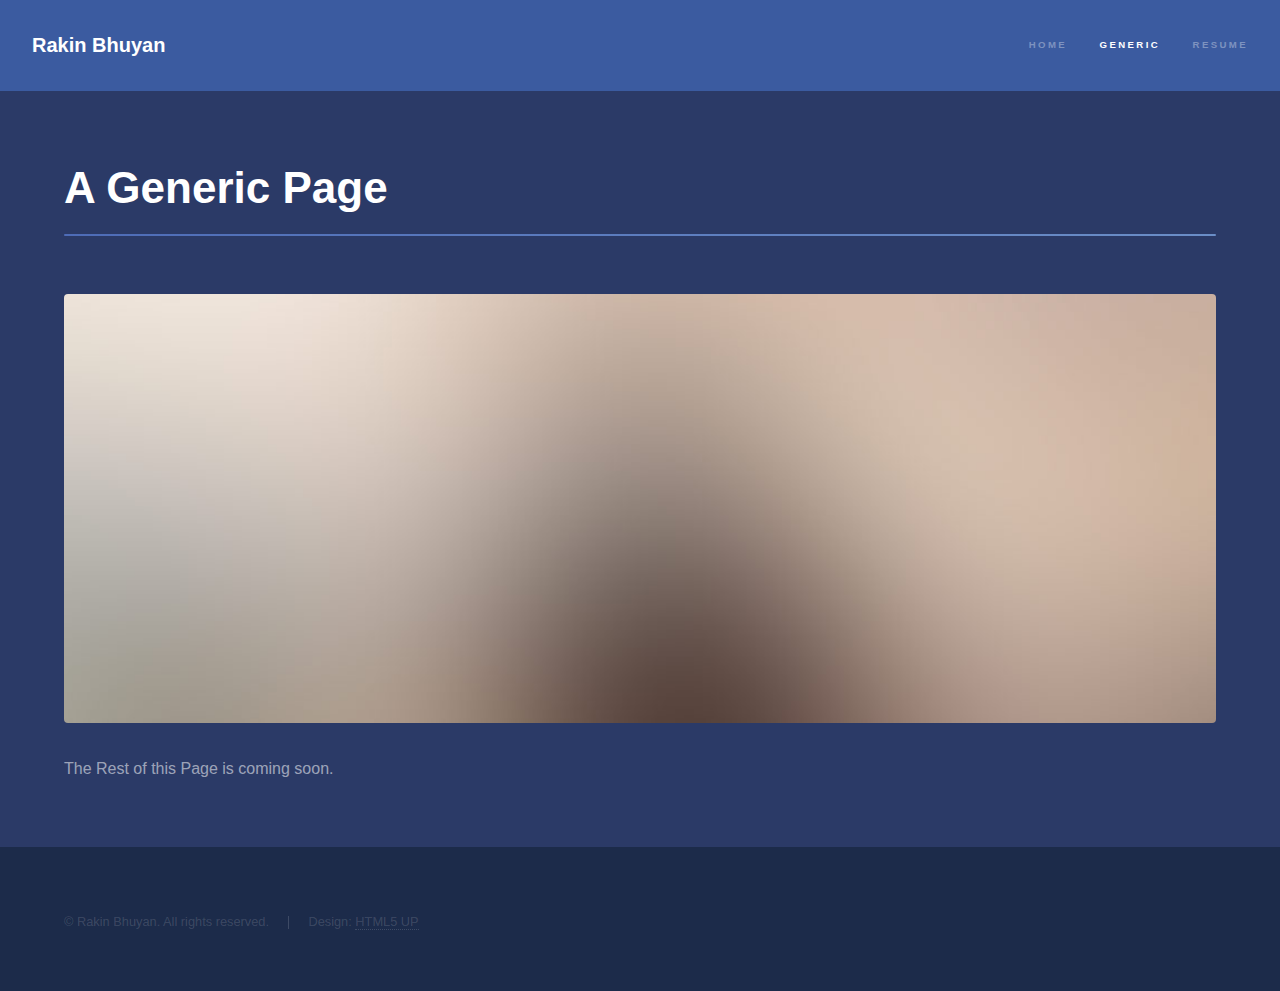
==== commit c56e7d9d: "commit final landing page" ====
--- a/generic.html
+++ b/generic.html
@@ -16,12 +16,12 @@
 
 		<!-- Header -->
 			<header id="header">
-				<a href="index.html" class="title">Hyperspace</a>
+				<a href="index.html" class="title">Rakin Bhuyan</a>
 				<nav>
 					<ul>
 						<li><a href="index.html">Home</a></li>
 						<li><a href="generic.html" class="active">Generic</a></li>
-						<li><a href="elements.html">Elements</a></li>
+						<li><a href="/assets/Rakin A Bhuyan Resume.pdf" target="_blank">Resume</a></li>
 					</ul>
 				</nav>
 			</header>
@@ -34,8 +34,7 @@
 						<div class="inner">
 							<h1 class="major">A Generic Page</h1>
 							<span class="image fit"><img src="images/pic04.jpg" alt="" /></span>
-							<p>Donec eget ex magna. Interdum et malesuada fames ac ante ipsum primis in faucibus. Pellentesque venenatis dolor imperdiet dolor mattis sagittis. Praesent rutrum sem diam, vitae egestas enim auctor sit amet. Pellentesque leo mauris, consectetur id ipsum sit amet, fergiat. Pellentesque in mi eu massa lacinia malesuada et a elit. Donec urna ex, lacinia in purus ac, pretium pulvinar mauris. Curabitur sapien risus, commodo eget turpis at, elementum convallis elit. Pellentesque enim turpis, hendrerit tristique.</p>
-							<p>Interdum et malesuada fames ac ante ipsum primis in faucibus. Pellentesque venenatis dolor imperdiet dolor mattis sagittis. Praesent rutrum sem diam, vitae egestas enim auctor sit amet. Pellentesque leo mauris, consectetur id ipsum sit amet, fersapien risus, commodo eget turpis at, elementum convallis elit. Pellentesque enim turpis, hendrerit tristique lorem ipsum dolor.</p>
+							<p>The Rest of this Page is coming soon.</p>
 						</div>
 					</section>
 
@@ -45,7 +44,7 @@
 			<footer id="footer" class="wrapper alt">
 				<div class="inner">
 					<ul class="menu">
-						<li>&copy; Untitled. All rights reserved.</li><li>Design: <a href="http://html5up.net">HTML5 UP</a></li>
+						<li>&copy; Rakin Bhuyan. All rights reserved.</li><li>Design: <a href="http://html5up.net">HTML5 UP</a></li>
 					</ul>
 				</div>
 			</footer>
--- a/assets/css/main.css
+++ b/assets/css/main.css
@@ -98,7 +98,7 @@
 	}
 
 	body {
-		background: #312450;
+		background: #2b3a67;
 	}
 
 		body.is-preload *, body.is-preload *:before, body.is-preload *:after {
@@ -197,10 +197,11 @@
 		}
 
 			h1.major:after {
-				background-image: -moz-linear-gradient(to right, #5e42a6, #b74e91);
-				background-image: -webkit-linear-gradient(to right, #5e42a6, #b74e91);
-				background-image: -ms-linear-gradient(to right, #5e42a6, #b74e91);
-				background-image: linear-gradient(to right, #5e42a6, #b74e91);
+				background-image: -moz-linear-gradient(to right, #4e6cb7, #6b8ec7);
+background-image: -webkit-linear-gradient(to right, #4e6cb7, #6b8ec7);
+background-image: -ms-linear-gradient(to right, #4e6cb7, #6b8ec7);
+background-image: linear-gradient(to right, #4e6cb7, #6b8ec7);
+
 				-moz-transition: max-width 0.2s ease;
 				-webkit-transition: max-width 0.2s ease;
 				-ms-transition: max-width 0.2s ease;
@@ -1915,7 +1916,7 @@
 		button.primary,
 		.button.primary {
 			background-color: #ffffff;
-			color: #312450 !important;
+			color: #2b3a67 !important;
 		}
 
 			input[type="submit"].primary:after,
@@ -2356,7 +2357,7 @@
 
 		select option {
 			color: #ffffff;
-			background: #312450;
+			background: #283a75; /* Dark blue */
 		}
 
 		select:focus::-ms-value {
@@ -2444,7 +2445,7 @@
 		input[type="radio"]:checked + label:before {
 			background: #ffffff;
 			border-color: #ffffff;
-			color: #b74e91;
+			color: #4883f1;
 			content: '\f00c';
 		}
 
@@ -2525,7 +2526,7 @@
 			display: block;
 			background: #ffffff;
 			border-radius: 100%;
-			color: #312450;
+			color: #2b3a67; /* Dark blue */
 			text-align: center;
 			line-height: 2.5em;
 			margin: 0 0 1.3em 0;
@@ -2535,29 +2536,30 @@
 				font-size: 1.25em;
 			}
 
-				.wrapper.style1 .icon.major:before {
-					color: #5e42a6;
-				}
-
-				.wrapper.style1-alt .icon.major:before {
-					color: #493382;
-				}
-
-				.wrapper.style2 .icon.major:before {
-					color: #5052b5;
-				}
-
-				.wrapper.style2-alt .icon.major:before {
-					color: #3e4094;
-				}
-
-				.wrapper.style3 .icon.major:before {
-					color: #b74e91;
-				}
-
-				.wrapper.style3-alt .icon.major:before {
-					color: #953d75;
-				}
+			.wrapper.style1 .icon.major:before {
+				color: #3c6fc3; /* More blue, less violet */
+			}
+			
+			.wrapper.style1-alt .icon.major:before {
+				color: #335a9e; /* Darker blue */
+			}
+			
+			.wrapper.style2 .icon.major:before {
+				color: #3f57d2; /* More blue, less purple */
+			}
+			
+			.wrapper.style2-alt .icon.major:before {
+				color: #3147a3; /* Darker blue */
+			}
+			
+			.wrapper.style3 .icon.major:before {
+				color: #607fdb; /* Lighter blue */
+			}
+			
+			.wrapper.style3-alt .icon.major:before {
+				color: #4d6bbf; /* More blue, less pink */
+			}
+			
 
 /* Image */
 
@@ -3022,7 +3024,7 @@
 				-webkit-transition: opacity 1s ease;
 				-ms-transition: opacity 1s ease;
 				transition: opacity 1s ease;
-				background: rgba(49, 36, 80, 0.9);
+				background: rgba(40, 60, 117, 0.9); /* Dark blue with 90% opacity */
 				content: '';
 				display: block;
 				height: 100%;
@@ -3235,33 +3237,34 @@
 
 			}
 
-		.wrapper.alt {
-			background-color: #261c3e;
-		}
-
-		.wrapper.style1 {
-			background-color: #5e42a6;
-		}
-
-		.wrapper.style1-alt {
-			background-color: #493382;
-		}
-
-		.wrapper.style2 {
-			background-color: #5052b5;
-		}
-
-		.wrapper.style2-alt {
-			background-color: #3e4094;
-		}
-
-		.wrapper.style3 {
-			background-color: #b74e91;
-		}
-
-		.wrapper.style3-alt {
-			background-color: #953d75;
-		}
+			.wrapper.alt {
+				background-color: #1c2b4a; /* Dark blue */
+			}
+			
+			.wrapper.style1 {
+				background-color: #4e6cb7; /* Blue */
+			}
+			
+			.wrapper.style1-alt {
+				background-color: #3e5095; /* Darker blue */
+			}
+			
+			.wrapper.style2 {
+				background-color: #3f57d2; /* Bright blue */
+			}
+			
+			.wrapper.style2-alt {
+				background-color: #2e408a; /* Dark blue */
+			}
+			
+			.wrapper.style3 {
+				background-color: #6a7fd3; /* Light blue */
+			}
+			
+			.wrapper.style3-alt {
+				background-color: #4d6bbf; /* Medium blue */
+			}
+			
 
 		.wrapper.fullscreen {
 			display: -moz-flex;
@@ -3370,7 +3373,7 @@
 		display: -webkit-flex;
 		display: -ms-flex;
 		display: flex;
-		background-color: #5e42a6;
+		background-color: #3b5ba0; /* Rich medium blue */
 		cursor: default;
 		padding: 1.75em 2em;
 	}
@@ -3524,7 +3527,8 @@
 
 	#sidebar {
 		padding: 2.5em 2.5em 0.5em 2.5em ;
-		background: #312450;
+		background: #2b3a67; /* Dark blue */
+
 		cursor: default;
 		height: 100vh;
 		left: 0;
@@ -3761,14 +3765,16 @@
 			}
 
 			#sidebar nav a:before {
-				background: #3c2c62;
+				background: #22345e; /* Dark blue */
+
 			}
 
 			#sidebar nav a:after {
-				background-image: -moz-linear-gradient(to right, #5e42a6, #b74e91);
-				background-image: -webkit-linear-gradient(to right, #5e42a6, #b74e91);
-				background-image: -ms-linear-gradient(to right, #5e42a6, #b74e91);
-				background-image: linear-gradient(to right, #5e42a6, #b74e91);
+				background-image: -moz-linear-gradient(to right, #4e6cb7, #6a7fd3);
+				background-image: -webkit-linear-gradient(to right, #4e6cb7, #6a7fd3);
+				background-image: -ms-linear-gradient(to right, #4e6cb7, #6a7fd3);
+				background-image: linear-gradient(to right, #4e6cb7, #6a7fd3);
+
 				-moz-transition: max-width 0.2s ease;
 				-webkit-transition: max-width 0.2s ease;
 				-ms-transition: max-width 0.2s ease;
@@ -3857,7 +3863,8 @@
 
 						#sidebar nav a:after {
 							background-image: none;
-							background-color: #b74e91;
+							background-color: #4e6cb7; /* Medium blue */
+
 						}
 
 		}
@@ -3874,7 +3881,7 @@
 
 	#intro {
 		background-attachment: fixed;
-		background-image: url("images/intro.svg");
+		background-image: url("/assets/images/intro.svg");
 		background-position: top right;
 		background-repeat: no-repeat;
 		background-size: 100% 100%;
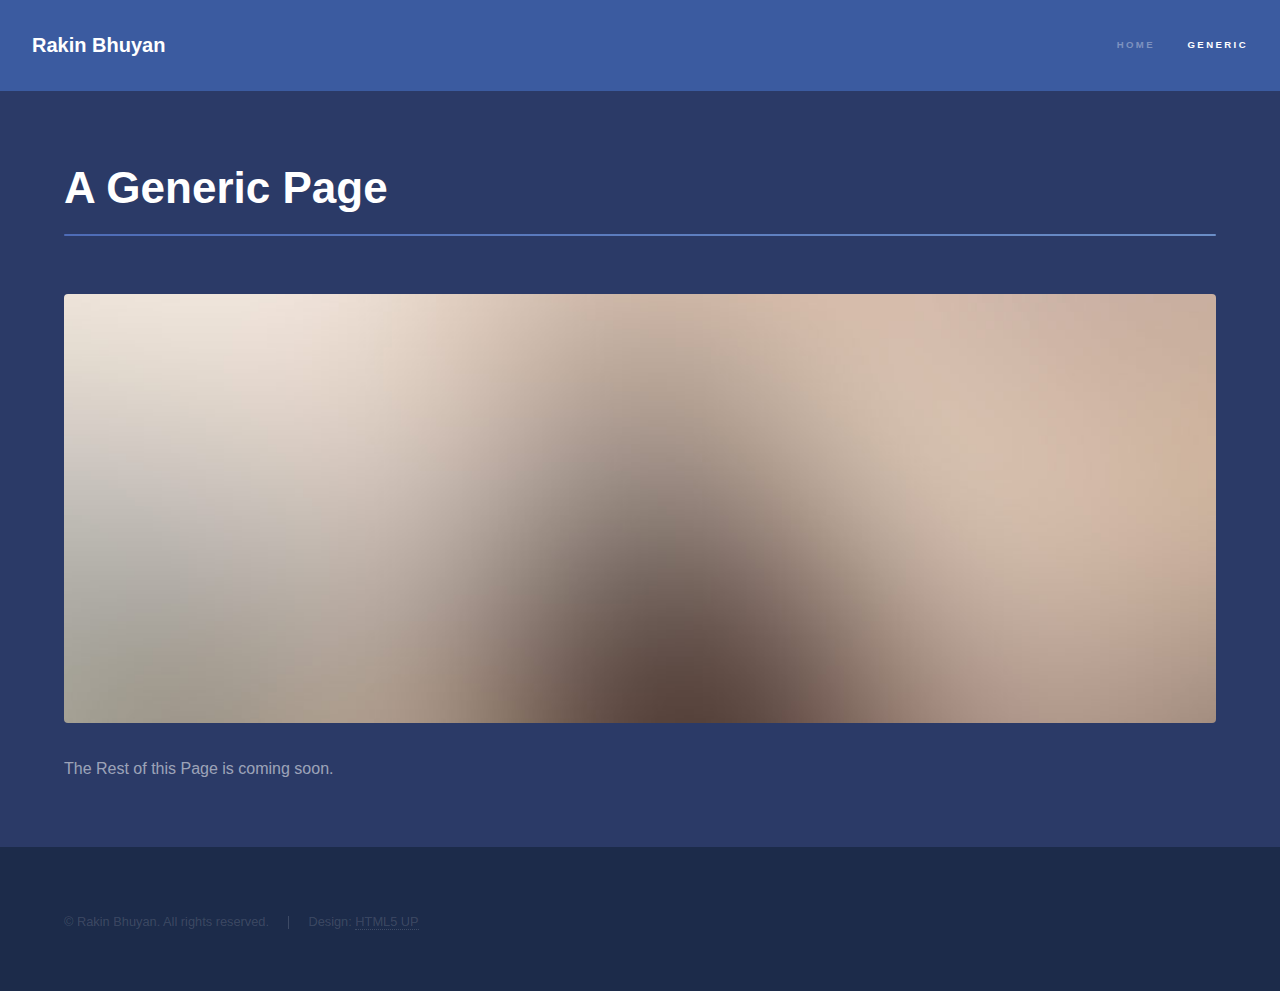
==== commit 914ee69a: "commit edits" ====
--- a/generic.html
+++ b/generic.html
@@ -6,7 +6,7 @@
 -->
 <html>
 	<head>
-		<title>Generic - Hyperspace by HTML5 UP</title>
+		<title>Rakin Bhuyan</title>
 		<meta charset="utf-8" />
 		<meta name="viewport" content="width=device-width, initial-scale=1, user-scalable=no" />
 		<link rel="stylesheet" href="assets/css/main.css" />
@@ -21,7 +21,6 @@
 					<ul>
 						<li><a href="index.html">Home</a></li>
 						<li><a href="generic.html" class="active">Generic</a></li>
-						<li><a href="/assets/Rakin A Bhuyan Resume.pdf" target="_blank">Resume</a></li>
 					</ul>
 				</nav>
 			</header>
